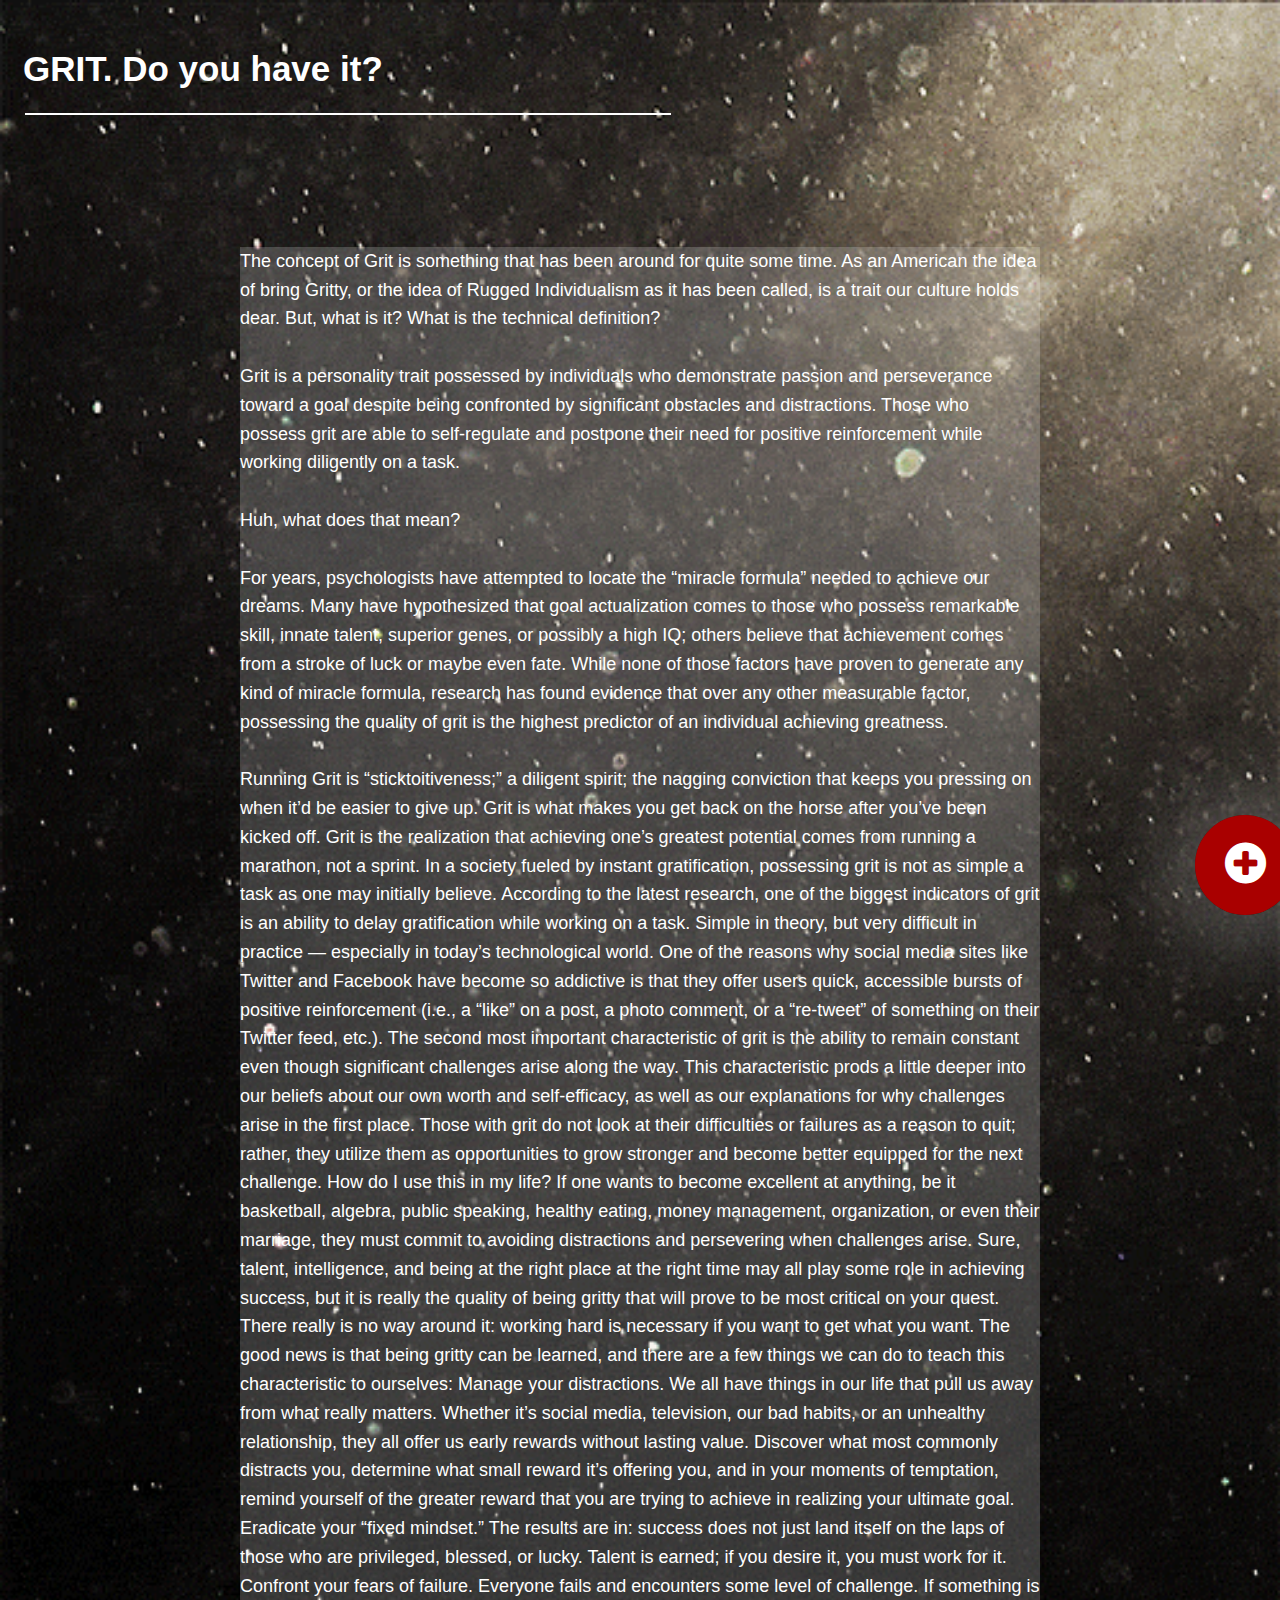
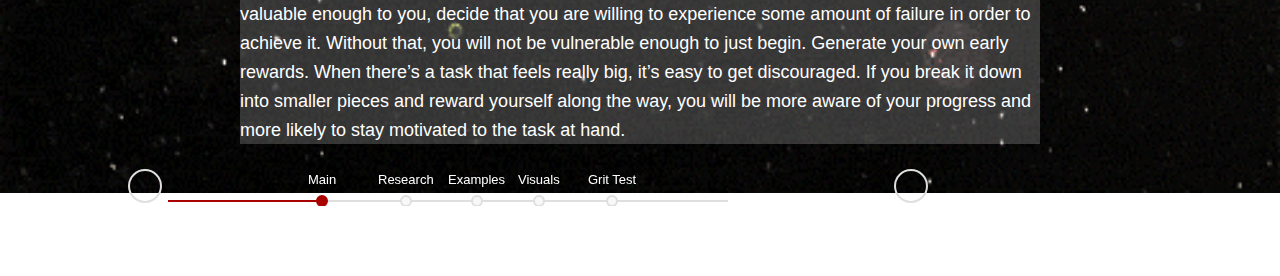
==== Old/index.html @ 6196e35d "major updates" ====
<!doctype html>
<html>

<head>
    <meta charset="utf-8">
    <meta http-equiv="X-UA-Compatible" content="IE=edge,chrome=1">
    <meta name="viewport" content="width=device-width, initial-scale=1">
    <!-- Font Awesome -->
    <link rel="stylesheet" href="https://netdna.bootstrapcdn.com/font-awesome/4.3.0/css/font-awesome.min.css">
    <!-- Bootstrap core CSS -->
    <link rel="stylesheet" href="https://maxcdn.bootstrapcdn.com/bootstrap/4.0.0-alpha.6/css/bootstrap.min.css" integrity="sha384-rwoIResjU2yc3z8GV/NPeZWAv56rSmLldC3R/AZzGRnGxQQKnKkoFVhFQhNUwEyJ" crossorigin="anonymous">
    
    <meta name="author" content="Sal Giani">
    <link rel="icon" href="assets/images/salgianidotcom.png">

    <title>Grit</title>
   
    <!-- My CSS -->
    <link rel="stylesheet" href="assets/css/style.css">
    <!-- Slider styling --> 
	<link rel="stylesheet" href="assets/css/style2.css">
	<!-- Modernizr --> 
    <script src="assets/js/modernizr.js"></script>
    
</head>

<body>
    <!-- Begin page content -->
    <div class="container">
            <div class="page-header">
                <br>
                <h1>GRIT. Do you have it?</h1>
                <hr style="border: .25px solid white" />​
            </div>
            <!-- <p class="lead">Pin a fixed-height footer to the bottom of the viewport in desktop browsers with this custom HTML and CSS.</p>
            <p>Use the sticky footer with a fixed navbar</a> if need be, too.</p> -->
    </div>

    <section class="cd-horizontal-timeline">
            
        
            <div class="events-content">
                <ol>
                    <li class="selected" data-date="16/01/2014">
                        <!-- <h2>Test</h2>
                        <em>January 16th, 2014</em> -->
                        <p>	
                            The concept of Grit is something that has been around for quite some time. As an American the idea of bring Gritty, or the idea of Rugged Individualism as it has been called, is a trait our culture holds dear. But, what is it? What is the technical definition?<br><br>Grit is a personality trait possessed by individuals who demonstrate passion and perseverance toward a goal despite being confronted by significant obstacles and distractions.  Those who possess grit are able to self-regulate and postpone their need for positive reinforcement while working diligently on a task.<br><br>Huh, what does that mean?
                            <br><br>
                            For years, psychologists have attempted to locate the “miracle formula” needed to achieve our dreams.  Many have hypothesized that goal actualization comes to those who possess remarkable skill, innate talent, superior genes, or possibly a high IQ; others believe that achievement comes from a stroke of luck or maybe even fate.  While none of those factors have proven to generate any kind of miracle formula, research has found evidence that over any other measurable factor, possessing the quality of grit is the highest predictor of an individual achieving greatness.
                            <br><br>
                            Running
                            
                            Grit is “sticktoitiveness;” a diligent spirit; the nagging conviction that keeps you pressing on when it’d be easier to give up. Grit is what makes you get back on the horse after you’ve been kicked off.  Grit is the realization that achieving one’s greatest potential comes from running a marathon, not a sprint.
                            
                            In a society fueled by instant gratification, possessing grit is not as simple a task as one may initially believe.  According to the latest research, one of the biggest indicators of grit is an ability to delay gratification while working on a task.  Simple in theory, but very difficult in practice — especially in today’s technological world.  One of the reasons why social media sites like Twitter and Facebook have become so addictive is that they offer users quick, accessible bursts of positive reinforcement (i.e., a “like” on a post, a photo comment, or a “re-tweet” of something on their Twitter feed, etc.).
                            
                            The second most important characteristic of grit is the ability to remain constant even though significant challenges arise along the way.  This characteristic prods a little deeper into our beliefs about our own worth and self-efficacy, as well as our explanations for why challenges arise in the first place.  Those with grit do not look at their difficulties or failures as a reason to quit; rather, they utilize them as opportunities to grow stronger and become better equipped for the next challenge.
                            
                            How do I use this in my life?
                            
                            If one wants to become excellent at anything, be it basketball, algebra, public speaking, healthy eating, money management, organization, or even their marriage, they must commit to avoiding distractions and persevering when challenges arise.  Sure, talent, intelligence, and being at the right place at the right time may all play some role in achieving success, but it is really the quality of being gritty that will prove to be most  critical on your quest.  There really is no way around it: working hard is necessary if you want to get what you want.  The good news is that being gritty can be learned, and there are a few things we can do to teach this characteristic to ourselves:
                            
                            Manage your distractions.  We all have things in our life that pull us away from what really matters. Whether it’s social media, television, our bad habits, or an unhealthy relationship, they all offer us early rewards without lasting value.  Discover what most commonly distracts you, determine what small reward it’s offering you, and in your moments of temptation, remind yourself of the greater reward that you are trying to achieve in realizing your ultimate goal.
                            Eradicate your “fixed mindset.”  The results are in: success does not just land itself on the laps of those who are privileged, blessed, or lucky.  Talent is earned; if you desire it, you must work for it.
                            Confront your fears of failure.  Everyone fails and encounters some level of challenge.  If something is valuable enough to you, decide that you are willing to experience some amount of failure in order to achieve it.  Without that, you will not be vulnerable enough to just begin.
                            Generate your own early rewards.  When there’s a task that feels really big, it’s easy to get discouraged.  If you break it down into smaller pieces and reward yourself along the way, you will be more aware of your progress and more likely to stay motivated to the task at hand.
                        </p>
                    </li>
        
                    <li data-date="01/01/2014">
                        <h2>Event title here</h2>
                        <em>February 28th, 2014</em>
                        <p>	
                            Lorem ipsum dolor sit amet, consectetur adipisicing elit. Illum praesentium officia, fugit recusandae ipsa, quia velit nulla adipisci? Consequuntur aspernatur at, eaque hic repellendus sit dicta consequatur quae, ut harum ipsam molestias maxime non nisi reiciendis eligendi! Doloremque quia pariatur harum ea amet quibusdam quisquam, quae, temporibus dolores porro doloribus.
                        </p>
                    </li>
        
                    <li data-date="01/03/2014">
                        <h2>Event title here</h2>
                        <em>March 20th, 2014</em>
                        <p>	
                            Lorem ipsum dolor sit amet, consectetur adipisicing elit. Illum praesentium officia, fugit recusandae ipsa, quia velit nulla adipisci? Consequuntur aspernatur at, eaque hic repellendus sit dicta consequatur quae, ut harum ipsam molestias maxime non nisi reiciendis eligendi! Doloremque quia pariatur harum ea amet quibusdam quisquam, quae, temporibus dolores porro doloribus.
                        </p>
                    </li>
        
                    <li data-date="01/05/2014">
                        <h2>Event title here</h2>
                        <em>May 20th, 2014</em>
                        <p>	
                            Lorem ipsum dolor sit amet, consectetur adipisicing elit. Illum praesentium officia, fugit recusandae ipsa, quia velit nulla adipisci? Consequuntur aspernatur at, eaque hic repellendus sit dicta consequatur quae, ut harum ipsam molestias maxime non nisi reiciendis eligendi! Doloremque quia pariatur harum ea amet quibusdam quisquam, quae, temporibus dolores porro doloribus.
                        </p>
                    </li>
        
                    <li data-date="01/07/2014">
                        <h2>Event title here</h2>
                        <em>July 9th, 2014</em>
                        <p>	
                            Lorem ipsum dolor sit amet, consectetur adipisicing elit. Illum praesentium officia, fugit recusandae ipsa, quia velit nulla adipisci? Consequuntur aspernatur at, eaque hic repellendus sit dicta consequatur quae, ut harum ipsam molestias maxime non nisi reiciendis eligendi! Doloremque quia pariatur harum ea amet quibusdam quisquam, quae, temporibus dolores porro doloribus.
                        </p>
                    </li>
        
                    <li data-date="01/09/2014">
                        <h2>Event title here</h2>
                        <em>August 30th, 2014</em>
                        <p>	
                            Lorem ipsum dolor sit amet, consectetur adipisicing elit. Illum praesentium officia, fugit recusandae ipsa, quia velit nulla adipisci? Consequuntur aspernatur at, eaque hic repellendus sit dicta consequatur quae, ut harum ipsam molestias maxime non nisi reiciendis eligendi! Doloremque quia pariatur harum ea amet quibusdam quisquam, quae, temporibus dolores porro doloribus.
                        </p>
                    </li>
        
                    <li data-date="01/11/2014">
                        <h2>Event title here</h2>
                        <em>September 15th, 2014</em>
                        <p>	
                            Lorem ipsum dolor sit amet, consectetur adipisicing elit. Illum praesentium officia, fugit recusandae ipsa, quia velit nulla adipisci? Consequuntur aspernatur at, eaque hic repellendus sit dicta consequatur quae, ut harum ipsam molestias maxime non nisi reiciendis eligendi! Doloremque quia pariatur harum ea amet quibusdam quisquam, quae, temporibus dolores porro doloribus.
                        </p>
                    </li>
        
                    <li data-date="01/01/2015">
                        <h2>Event title here</h2>
                        <em>November 1st, 2014</em>
                        <p>	
                            Lorem ipsum dolor sit amet, consectetur adipisicing elit. Illum praesentium officia, fugit recusandae ipsa, quia velit nulla adipisci? Consequuntur aspernatur at, eaque hic repellendus sit dicta consequatur quae, ut harum ipsam molestias maxime non nisi reiciendis eligendi! Doloremque quia pariatur harum ea amet quibusdam quisquam, quae, temporibus dolores porro doloribus.
                        </p>
                    </li>
        
                    <li data-date="01/03/2015">
                        <h2>Event title here</h2>
                        <em>December 10th, 2014</em>
                        <p>	
                            Lorem ipsum dolor sit amet, consectetur adipisicing elit. Illum praesentium officia, fugit recusandae ipsa, quia velit nulla adipisci? Consequuntur aspernatur at, eaque hic repellendus sit dicta consequatur quae, ut harum ipsam molestias maxime non nisi reiciendis eligendi! Doloremque quia pariatur harum ea amet quibusdam quisquam, quae, temporibus dolores porro doloribus.
                        </p>
                    </li>
        
                    <li data-date="01/05/2015">
                        <h2>Event title here</h2>
                        <em>January 19th, 2015</em>
                        <p>	
                            Lorem ipsum dolor sit amet, consectetur adipisicing elit. Illum praesentium officia, fugit recusandae ipsa, quia velit nulla adipisci? Consequuntur aspernatur at, eaque hic repellendus sit dicta consequatur quae, ut harum ipsam molestias maxime non nisi reiciendis eligendi! Doloremque quia pariatur harum ea amet quibusdam quisquam, quae, temporibus dolores porro doloribus.
                        </p>
                    </li>
        
                    <li data-date="01/07/2015">
                        <h2>Event title here</h2>
                        <em>March 3rd, 2015</em>
                        <p>	
                            Lorem ipsum dolor sit amet, consectetur adipisicing elit. Illum praesentium officia, fugit recusandae ipsa, quia velit nulla adipisci? Consequuntur aspernatur at, eaque hic repellendus sit dicta consequatur quae, ut harum ipsam molestias maxime non nisi reiciendis eligendi! Doloremque quia pariatur harum ea amet quibusdam quisquam, quae, temporibus dolores porro doloribus.
                        </p>
                    </li>
                </ol>
            </div> 
        
            <!-- .events-content -->    
                <span class="centerline">
                    <div class="timeline">
                        <div class="events-wrapper">
                            <div class="events">
                                <ol>
                                    <li><a href="#0" data-date="01/01/2014" class="selected">Main</a></li>
                                    <li><a href="#0" data-date="01/03/2014">Research</a></li>
                                    <li><a href="#0" data-date="01/05/2014">Examples</a></li>
                                    <li><a href="#0" data-date="01/07/2014">Visuals</a></li>
                                    <li><a href="#0" data-date="01/09/2014">Grit Test</a></li>
                                    <!-- <li><a href="#0" data-date="01/11/2014">?????</a></li>
                                    <li><a href="#0" data-date="01/01/2015">?????</a></li>
                                    <li><a href="#0" data-date="01/03/2015">?????</a></li>
                                    <li><a href="#0" data-date="01/05/2015">?????</a></li>
                                    <li><a href="#0" data-date="01/10/2014">?????</a></li>
                                    <li><a href="#0" data-date="01/11/2014">?????</a></li>
                                    <li><a href="#0" data-date="01/12/2014">?????</a></li> -->
                                </ol>
        
                                <span class="filling-line" aria-hidden="true"></span>
                            </div> <!--.events-->
                        </div> <!--.events-wrapper-->
                            
                        <ul class="cd-timeline-navigation">
                            <li><a href="#0" class="prev inactive">Prev</a></li>
                            <li><a href="#0" class="next">Next</a></li>
                        </ul> <!--.cd-timeline-navigation-->
                        </div> <!-- .timeline -->
                    </span>  
    </section>
        

    <div class="radial-menu">
            <div class="menu-item1">
            <!-- <i class="fa fa-book fa-2x"></i> -->
            <a href="#0" data-date="01/03/2014">Research</a>
        </div>
        <div class="menu-item2">
            <!-- <i class="fa fa-file fa-2x"></i> -->
            <i>Examples</i>
        </div>
        <div class="menu-item3">
            <!-- <i class="fa fa-video-camera fa-2x"></i> -->
            <i>Visuals</i>
        </div>
        <div class="menu-item4">
            <!-- <i class="fa fa-google fa-2x"></i> -->
            <i>Grit</i>
        </div>
        <div class="mask">
            <i class="fa fa-plus-circle fa-3x"></i>
        </div>
    </div>

    <footer class="footer">
        <div class="container">
            <p class="text-muted"> Research | Examples | Visuals | Grit Test</p>
            <p class="pb">Site © Redpoint Media | Research by Angela Duckworth</pb>
        </div>
    </footer>

    <script src="https://ajax.googleapis.com/ajax/libs/jquery/1.11.2/jquery.min.js"></script>
    <script src="assets/js/app.js"></script>
    <!-- With these next 2 js files commented out the radial menu works fine, with them in it does not work -->
    <!-- <script src="assets/js/jquery-2.1.4.js"></script> -->
    <!-- <script src="assets/js/jquery.mobile.custom.min.js"></script> -->
    <script src="assets/js/main.js"></script> <!-- Resource jQuery -->

</body>

</html>
---- Old/assets/css/style.css ----
/* Ultrawide Background */
html { 
    background: url('bgsite.gif') no-repeat left top fixed; 
    -webkit-background-size: cover;
    -moz-background-size: cover;
    -o-background-size: cover;
    background-size: cover;
  }
hr{
    margin:2px;
}
h1{
    font-size: 35px
}
/* Radial Menu CSS */
 /* right: -15px;
    bottom: -15px; */
    .radial-menu {
        /* top: 15px;
        left: 15px; */
        bottom: -15px;
        right: -15px;
        position: fixed;
        display: block;
        width: 100px;
        height: 100px;
        background-color: transparent;
        border-radius: 50%;
        z-index: 20;
        -webkit-box-shadow: 3px 3px 100px 10px rgba(255, 255, 255, 0.4);
        -moz-box-shadow: 3px 3px 100px 10px rgba(255, 255, 255, 0.4);
        box-shadow: 3px 3px 100px 10px rgba(255, 255, 255, 0.4);
    }
/* Style and animate the menu items with CSS & CSS3 transitions */
.menu-item1 {
    width: 60%;
    height: 60%;
    background-color: rgb(169, 0, 0);
    border-radius: 50%;
    position: absolute;
    color: white;
    display: flex;
    justify-content: center;
    align-items: center;
    text-align: center;
    font-size: 12px;
    line-height: 70px;
    top: 25%;
    left: 25%;
    z-index: 19;
    -webkit-box-shadow: 1px 1px 10px 1px rgba(0, 0, 0, 0.75);
    -moz-box-shadow: 1px 1px 10px 1px rgba(0, 0, 0, 0.75);
    box-shadow: 1px 1px 10px 1px rgba(0, 0, 0, 0.75);
    transition: all 500ms cubic-bezier(0.680, -0.550, 0.265, 1.550);
    position: absolute;
}

.menu-item2 {
    width: 60%;
    height: 60%;
    background-color: rgb(169, 0, 0);
    border-radius: 50%;
    position: absolute;
    color: white;
    display: flex;
    justify-content: center;
    align-items: center;
    text-align: center;
    font-size: 12px;
    line-height: 70px;
    top: 25%;
    left: 25%;
    z-index: 19;
    -webkit-box-shadow: 1px 1px 10px 1px rgba(0, 0, 0, 0.75);
    -moz-box-shadow: 1px 1px 10px 1px rgba(0, 0, 0, 0.75);
    box-shadow: 1px 1px 10px 1px rgba(0, 0, 0, 0.75);
    transition: all 500ms cubic-bezier(0.680, -0.550, 0.265, 1.550) .2s;
}

.menu-item3 {
    width: 60%;
    height: 60%;
    background-color: rgb(169, 0, 0);
    border-radius: 50%;
    position: absolute;
    color: white;
    display: flex;
    justify-content: center;
    align-items: center;
    text-align: center;
    font-size: 12px;
    line-height: 70px;
    top: 25%;
    left: 25%;
    -webkit-box-shadow: 1px 1px 10px 1px rgba(0, 0, 0, 0.75);
    -moz-box-shadow: 1px 1px 10px 1px rgba(0, 0, 0, 0.75);
    box-shadow: 1px 1px 10px 1px rgba(0, 0, 0, 0.75);
    transition: all 500ms cubic-bezier(0.680, -0.550, 0.265, 1.550) .4s;
}

.menu-item4 {
    width: 60%;
    height: 60%;
    background-color: rgb(169, 0, 0);
    border-radius: 50%;
    position: absolute;
    color: white;
    display: flex;
    justify-content: center;
    align-items: center;
    text-align: center;
    font-size: 12px;
    line-height: 70px;
    top: 25%;
    left: 25%;
    -webkit-box-shadow: 1px 1px 10px 1px rgba(0, 0, 0, 0.75);
    -moz-box-shadow: 1px 1px 10px 1px rgba(0, 0, 0, 0.75);
    box-shadow: 2px 2px 10px 2px rgba(0, 0, 0, 0.75);
    transition: all 500ms cubic-bezier(0.680, -0.550, 0.265, 1.550) .6s;
}
/* Style the menu toggle button */
.mask {
    /* top: 15px;
    left: 15px; */
    bottom: -15px;
    right: -15px;
    width: 100px;
    height: 100px;
    background: rgb(169, 0, 0);
    border-radius: 50%;
    position: absolute;
    z-index: 21;
    color: white;
    text-align: center;
    line-height: 120px;
    cursor: pointer;
    position: fixed;
}

/* Sticky footer styles
-------------------------------------------------- */
html {
    position: relative;
    min-height: 100%;
  }
body {
    /* Margin bottom by footer height */
    margin-bottom: 80px;
    background-color: rgba(0, 0, 0, 0);
    color: white;
  }
.footer {
    position: absolute;
    bottom: -20px;
    width: 100%;
    /* Set the fixed height of the footer here */
    height: 70px;
    background-color: rgba(255, 255, 255, 0.749);
  }
.centerline{
     align-content: middle;
 }
  
  /* Custom page CSS
  -------------------------------------------------- */
  
  .container {
    background: transparent;
    width: auto;
    max-width: 680px;
    padding: 0 15px;
  }
  .container .text-muted {
    margin: 10px 0;
    background: transparent;
  }
  .pb{
    margin-top:20px;
    background: transparent;
    font-size: 11px;
  }
---- Old/assets/css/style2.css ----
/* -------------------------------- 

Primary style

-------------------------------- */
*, *::after, *::before {
  box-sizing: border-box;
}

html {
  font-size: 62.5%;
}

body {
  font-size: 1.6rem;
  font-family: "Fira Sans", sans-serif;
  color: white;
  background-color: transparent;
}
p{
  background:rgba(255, 255, 255, 0.201);
  color:white;
}
a {
  color: white;
  text-decoration: none;
}
/* Hides the numbers and dots of the Lists */
dl, ol, ul{
  color:transparent;
  padding:0;
}
/* -------------------------------- 

Main Components 

-------------------------------- */
.timeline{
  position: absolute;
  bottom: 0px;
  padding-top:45px;
}
.centerline{
  margin-top:10px;
}
.cd-horizontal-timeline {
  opacity: 0;
  margin: 2em auto;
  -webkit-transition: opacity 0.2s;
  -moz-transition: opacity 0.2s;
  transition: opacity 0.2s;
}
.cd-horizontal-timeline::before {
  /* never visible - this is used in jQuery to check the current MQ */
  content: 'mobile';
  display: none;
}
.cd-horizontal-timeline.loaded {
  /* show the timeline after events position has been set (using JavaScript) */
  opacity: 1;
}
.cd-horizontal-timeline .timeline {
  position: absolute;
  bottom:50px;
  left:10%;
  height: 100px;
  width: 75%;
  max-width: 800px;
  margin: 0 auto;
}
.cd-horizontal-timeline .events-wrapper {
  position: relative;
  height: 100%;
  margin: 0 40px;
  overflow: hidden;
}
/* .cd-horizontal-timeline .events-wrapper::after, .cd-horizontal-timeline .events-wrapper::before { */
  /* these are used to create a shadow effect at the sides of the timeline */
  /* content: '';
  position: absolute;
  z-index: 2;
  top: 44px;
  height: 30%;
  width: 20px;
} */
/* .cd-horizontal-timeline .events-wrapper::before {
  left: 0;
  background-image: -webkit-linear-gradient( left , black, rgba(248, 248, 248, 0));
  background-image: linear-gradient(to right, black, rgba(248, 248, 248, 0));
}
.cd-horizontal-timeline .events-wrapper::after {
  right: 0;
  background-image: -webkit-linear-gradient( right , black, rgba(248, 248, 248, 0));
  background-image: linear-gradient(to left, black, rgba(248, 248, 248, 0));
} */
.cd-horizontal-timeline .events {
  /* this is the line/timeline */
  position: absolute;
  z-index: 1;
  left: 0;
  top: 49px;
  height: 2px;
  /* width will be set using JavaScript */
  background: #dfdfdf;
  -webkit-transition: -webkit-transform 0.4s;
  -moz-transition: -moz-transform 0.4s;
  transition: transform 0.4s;
}
.cd-horizontal-timeline .filling-line {
  /* this is used to create the line filling the timeline */
  position: absolute;
  z-index: 1;
  left: 0;
  top: 0;
  height: 100%;
  width: 100%;
  background-color: rgb(169, 0, 0);;
  -webkit-transform: scaleX(0);
  -moz-transform: scaleX(0);
  -ms-transform: scaleX(0);
  -o-transform: scaleX(0);
  transform: scaleX(0);
  -webkit-transform-origin: left center;
  -moz-transform-origin: left center;
  -ms-transform-origin: left center;
  -o-transform-origin: left center;
  transform-origin: left center;
  -webkit-transition: -webkit-transform 0.3s;
  -moz-transition: -moz-transform 0.3s;
  transition: transform 0.3s;
}
.cd-horizontal-timeline .events a {
  position: absolute;
  bottom: 0;
  z-index: 2;
  text-align: center;
  font-size: 1.3rem;
  padding-bottom: 15px;
  color: white;
  /* fix bug on Safari - text flickering while timeline translates */
  -webkit-transform: translateZ(0);
  -moz-transform: translateZ(0);
  -ms-transform: translateZ(0);
  -o-transform: translateZ(0);
  transform: translateZ(0);
}
.cd-horizontal-timeline .events a::after {
  /* this is used to create the event spot */
  content: '';
  position: absolute;
  left: 50%;
  right: auto;
  -webkit-transform: translateX(-50%);
  -moz-transform: translateX(-50%);
  -ms-transform: translateX(-50%);
  -o-transform: translateX(-50%);
  transform: translateX(-50%);
  bottom: -5px;
  height: 12px;
  width: 12px;
  border-radius: 50%;
  border: 2px solid #dfdfdf;
  background-color: #f8f8f8;
  -webkit-transition: background-color 0.3s, border-color 0.3s;
  -moz-transition: background-color 0.3s, border-color 0.3s;
  transition: background-color 0.3s, border-color 0.3s;
}
.no-touch .cd-horizontal-timeline .events a:hover::after {
  background-color: rgb(169, 0, 0);;
  border-color: rgb(169, 0, 0);;
}
.cd-horizontal-timeline .events a.selected {
  pointer-events: none;
}
.cd-horizontal-timeline .events a.selected::after {
  background-color: rgb(169, 0, 0);;
  border-color: rgb(169, 0, 0);;
}
.cd-horizontal-timeline .events a.older-event::after {
  border-color: rgb(169, 0, 0);;
}
@media only screen and (min-width: 1100px) {
  .cd-horizontal-timeline {
    margin: 6em auto;
  }
  .cd-horizontal-timeline::before {
    /* never visible - this is used in jQuery to check the current MQ */
    content: 'desktop';
  }
}

.cd-timeline-navigation a {
  /* these are the left/right arrows to navigate the timeline */
  padding-top:30px;
  position: absolute;
  z-index: 1;
  top: 50%;
  bottom: auto;
  -webkit-transform: translateY(-50%);
  -moz-transform: translateY(-50%);
  -ms-transform: translateY(-50%);
  -o-transform: translateY(-50%);
  transform: translateY(-50%);
  height: 34px;
  width: 34px;
  border-radius: 50%;
  border: 2px solid #dfdfdf;
  /* replace text with an icon */
  overflow: hidden;
  color: transparent;
  text-indent: 100%;
  white-space: nowrap;
  -webkit-transition: border-color 0.3s;
  -moz-transition: border-color 0.3s;
  transition: border-color 0.3s;
}
.cd-timeline-navigation a::after {
  /* arrow icon */
  content: '';
  position: absolute;
  height: 10px;
  width: 10px;
  left: 50%;
  top: 50%;
  bottom: auto;
  right: auto;
  -webkit-transform: translateX(-50%) translateY(-50%);
  -moz-transform: translateX(-50%) translateY(-50%);
  -ms-transform: translateX(-50%) translateY(-50%);
  -o-transform: translateX(-50%) translateY(-50%);
  transform: translateX(-50%) translateY(-50%);
  /* background: url(../img/cd-arrow.svg) no-repeat 0 0; */
}
.cd-timeline-navigation a.prev {
  margin-top:30px;
  left: 0;
  -webkit-transform: translateY(-50%) rotate(180deg);
  -moz-transform: translateY(-50%) rotate(180deg);
  -ms-transform: translateY(-50%) rotate(180deg);
  -o-transform: translateY(-50%) rotate(180deg);
  transform: translateY(-50%) rotate(180deg);
}
.cd-timeline-navigation a.next {
  margin-top:30px;
  right: 0;
}
.no-touch .cd-timeline-navigation a:hover {
  border-color: rgb(169, 0, 0);;
}
.cd-timeline-navigation a.inactive {
  cursor: not-allowed;
}
.cd-timeline-navigation a.inactive::after {
  background-position: 0 -16px;
}
.no-touch .cd-timeline-navigation a.inactive:hover {
  border-color: #dfdfdf;
}

.cd-horizontal-timeline .events-content {
  position: relative;
  width: 100%;
  margin: 2em 0;
  overflow: hidden;
  -webkit-transition: height 0.4s;
  -moz-transition: height 0.4s;
  transition: height 0.4s;
}
.cd-horizontal-timeline .events-content li {
  position: absolute;
  z-index: 1;
  width: 100%;
  left: 0;
  top: 0;
  -webkit-transform: translateX(-100%);
  -moz-transform: translateX(-100%);
  -ms-transform: translateX(-100%);
  -o-transform: translateX(-100%);
  transform: translateX(-100%);
  padding: 0 5%;
  opacity: 0;
  -webkit-animation-duration: 0.4s;
  -moz-animation-duration: 0.4s;
  animation-duration: 0.4s;
  -webkit-animation-timing-function: ease-in-out;
  -moz-animation-timing-function: ease-in-out;
  animation-timing-function: ease-in-out;
}
.cd-horizontal-timeline .events-content li.selected {
  /* visible event content */
  position: relative;
  z-index: 2;
  opacity: 1;
  -webkit-transform: translateX(0);
  -moz-transform: translateX(0);
  -ms-transform: translateX(0);
  -o-transform: translateX(0);
  transform: translateX(0);
}
.cd-horizontal-timeline .events-content li.enter-right, .cd-horizontal-timeline .events-content li.leave-right {
  -webkit-animation-name: cd-enter-right;
  -moz-animation-name: cd-enter-right;
  animation-name: cd-enter-right;
}
.cd-horizontal-timeline .events-content li.enter-left, .cd-horizontal-timeline .events-content li.leave-left {
  -webkit-animation-name: cd-enter-left;
  -moz-animation-name: cd-enter-left;
  animation-name: cd-enter-left;
}
.cd-horizontal-timeline .events-content li.leave-right, .cd-horizontal-timeline .events-content li.leave-left {
  -webkit-animation-direction: reverse;
  -moz-animation-direction: reverse;
  animation-direction: reverse;
}
.cd-horizontal-timeline .events-content li > * {
  max-width: 800px;
  margin: 0 auto;
}
.cd-horizontal-timeline .events-content h2 {
  font-weight: bold;
  font-size: 2.6rem;
  font-family: "Playfair Display", serif;
  font-weight: 700;
  line-height: 1.2;
}
.cd-horizontal-timeline .events-content em {
  display: block;
  font-style: italic;
  margin: 10px auto;
}
.cd-horizontal-timeline .events-content em::before {
  content: '- ';
}
.cd-horizontal-timeline .events-content p {
  font-size: 1.4rem;
  /* color: #959595; */
}
.cd-horizontal-timeline .events-content em, .cd-horizontal-timeline .events-content p {
  line-height: 1.6;
}
@media only screen and (min-width: 768px) {
  .cd-horizontal-timeline .events-content h2 {
    font-size: 7rem;
  }
  .cd-horizontal-timeline .events-content em {
    font-size: 2rem;
  }
  .cd-horizontal-timeline .events-content p {
    font-size: 1.8rem;
  }
}

@-webkit-keyframes cd-enter-right {
  0% {
    opacity: 0;
    -webkit-transform: translateX(100%);
  }
  100% {
    opacity: 1;
    -webkit-transform: translateX(0%);
  }
}
@-moz-keyframes cd-enter-right {
  0% {
    opacity: 0;
    -moz-transform: translateX(100%);
  }
  100% {
    opacity: 1;
    -moz-transform: translateX(0%);
  }
}
@keyframes cd-enter-right {
  0% {
    opacity: 0;
    -webkit-transform: translateX(100%);
    -moz-transform: translateX(100%);
    -ms-transform: translateX(100%);
    -o-transform: translateX(100%);
    transform: translateX(100%);
  }
  100% {
    opacity: 1;
    -webkit-transform: translateX(0%);
    -moz-transform: translateX(0%);
    -ms-transform: translateX(0%);
    -o-transform: translateX(0%);
    transform: translateX(0%);
  }
}
@-webkit-keyframes cd-enter-left {
  0% {
    opacity: 0;
    -webkit-transform: translateX(-100%);
  }
  100% {
    opacity: 1;
    -webkit-transform: translateX(0%);
  }
}
@-moz-keyframes cd-enter-left {
  0% {
    opacity: 0;
    -moz-transform: translateX(-100%);
  }
  100% {
    opacity: 1;
    -moz-transform: translateX(0%);
  }
}
@keyframes cd-enter-left {
  0% {
    opacity: 0;
    -webkit-transform: translateX(-100%);
    -moz-transform: translateX(-100%);
    -ms-transform: translateX(-100%);
    -o-transform: translateX(-100%);
    transform: translateX(-100%);
  }
  100% {
    opacity: 1;
    -webkit-transform: translateX(0%);
    -moz-transform: translateX(0%);
    -ms-transform: translateX(0%);
    -o-transform: translateX(0%);
    transform: translateX(0%);
  }
}
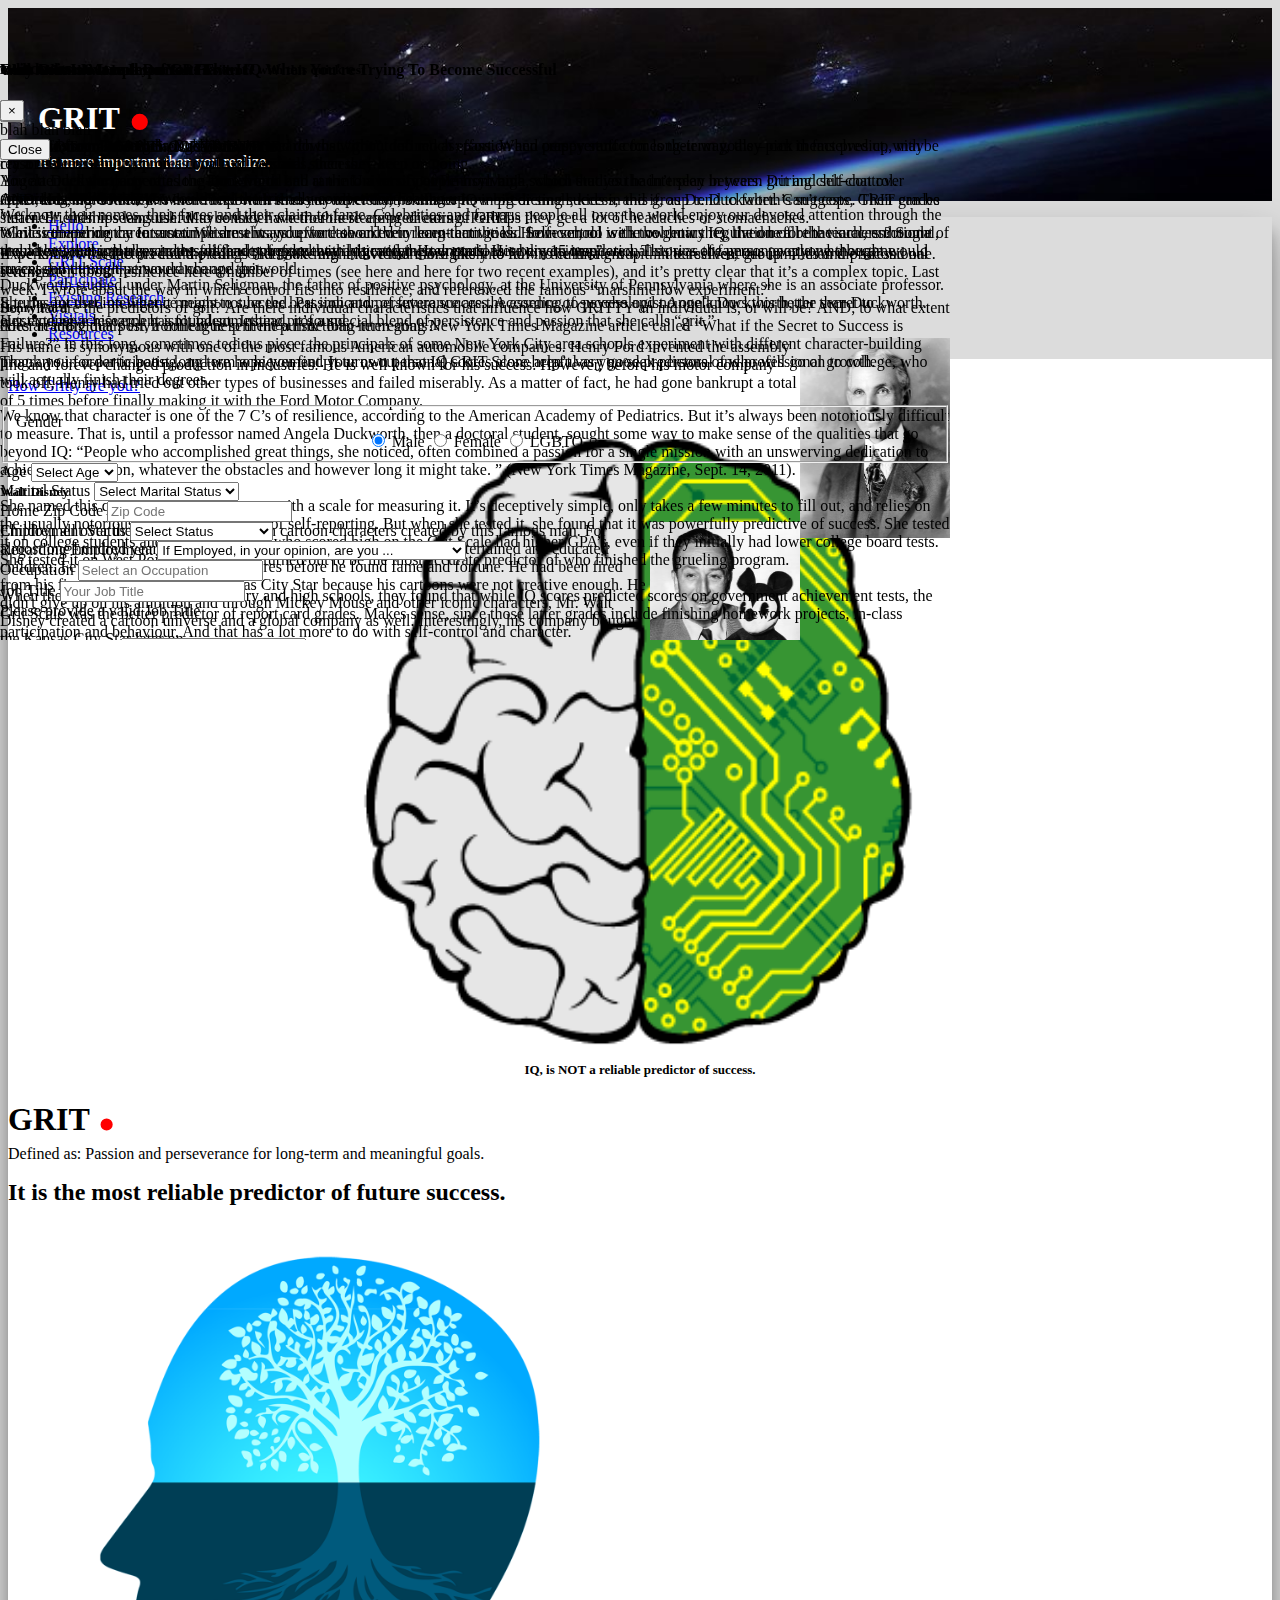
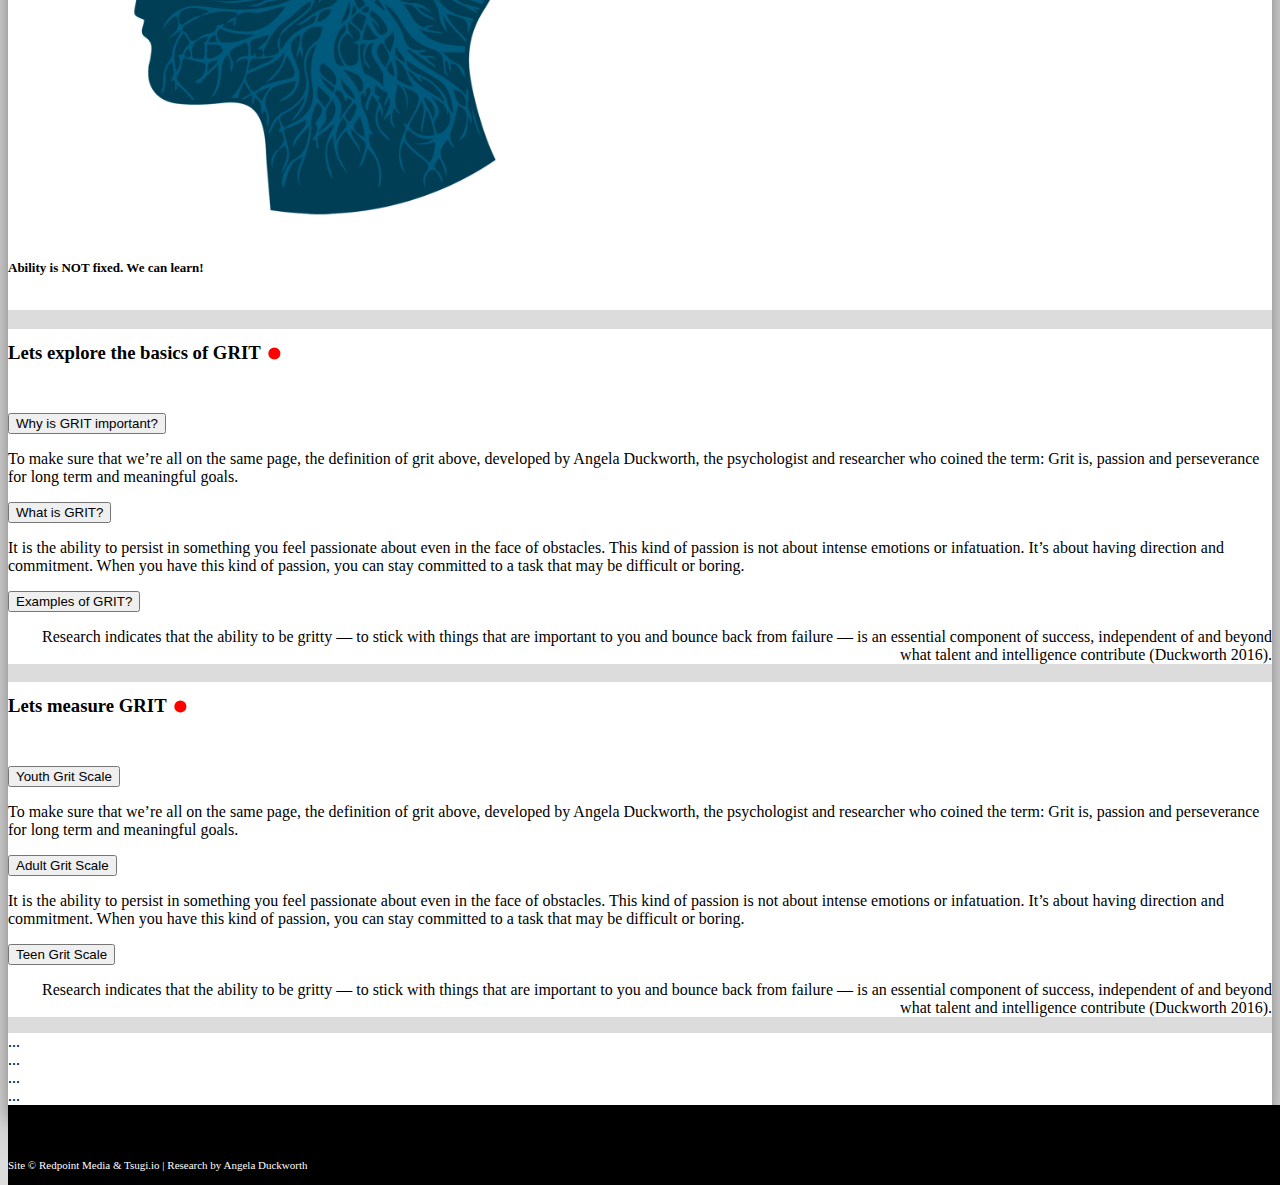
==== commit e723be1d: "project related updates" ====
--- a/Old/index.html
+++ b/Old/index.html
@@ -1,224 +1,1956 @@
 <!doctype html>
-<html>
+<html lang="en">
 
 <head>
+    <title>GRIT.</title>
+    <!-- Required meta tags -->
     <meta charset="utf-8">
-    <meta http-equiv="X-UA-Compatible" content="IE=edge,chrome=1">
-    <meta name="viewport" content="width=device-width, initial-scale=1">
-    <!-- Font Awesome -->
-    <link rel="stylesheet" href="https://netdna.bootstrapcdn.com/font-awesome/4.3.0/css/font-awesome.min.css">
-    <!-- Bootstrap core CSS -->
-    <link rel="stylesheet" href="https://maxcdn.bootstrapcdn.com/bootstrap/4.0.0-alpha.6/css/bootstrap.min.css" integrity="sha384-rwoIResjU2yc3z8GV/NPeZWAv56rSmLldC3R/AZzGRnGxQQKnKkoFVhFQhNUwEyJ" crossorigin="anonymous">
-    
-    <meta name="author" content="Sal Giani">
-    <link rel="icon" href="assets/images/salgianidotcom.png">
-
-    <title>Grit</title>
-   
-    <!-- My CSS -->
+    <meta name="viewport" content="width=device-width, initial-scale=1, shrink-to-fit=no">
+
+    <!-- Bootstrap CSS -->
+    <link rel="stylesheet" href="https://maxcdn.bootstrapcdn.com/bootstrap/4.0.0-beta.2/css/bootstrap.min.css" integrity="sha384-PsH8R72JQ3SOdhVi3uxftmaW6Vc51MKb0q5P2rRUpPvrszuE4W1povHYgTpBfshb"
+        crossorigin="anonymous">
     <link rel="stylesheet" href="assets/css/style.css">
-    <!-- Slider styling --> 
-	<link rel="stylesheet" href="assets/css/style2.css">
-	<!-- Modernizr --> 
-    <script src="assets/js/modernizr.js"></script>
-    
+
 </head>
 
 <body>
-    <!-- Begin page content -->
-    <div class="container">
-            <div class="page-header">
-                <br>
-                <h1>GRIT. Do you have it?</h1>
-                <hr style="border: .25px solid white" />​
-            </div>
-            <!-- <p class="lead">Pin a fixed-height footer to the bottom of the viewport in desktop browsers with this custom HTML and CSS.</p>
-            <p>Use the sticky footer with a fixed navbar</a> if need be, too.</p> -->
-    </div>
-
-    <section class="cd-horizontal-timeline">
-            
-        
-            <div class="events-content">
-                <ol>
-                    <li class="selected" data-date="16/01/2014">
-                        <!-- <h2>Test</h2>
-                        <em>January 16th, 2014</em> -->
-                        <p>	
-                            The concept of Grit is something that has been around for quite some time. As an American the idea of bring Gritty, or the idea of Rugged Individualism as it has been called, is a trait our culture holds dear. But, what is it? What is the technical definition?<br><br>Grit is a personality trait possessed by individuals who demonstrate passion and perseverance toward a goal despite being confronted by significant obstacles and distractions.  Those who possess grit are able to self-regulate and postpone their need for positive reinforcement while working diligently on a task.<br><br>Huh, what does that mean?
-                            <br><br>
-                            For years, psychologists have attempted to locate the “miracle formula” needed to achieve our dreams.  Many have hypothesized that goal actualization comes to those who possess remarkable skill, innate talent, superior genes, or possibly a high IQ; others believe that achievement comes from a stroke of luck or maybe even fate.  While none of those factors have proven to generate any kind of miracle formula, research has found evidence that over any other measurable factor, possessing the quality of grit is the highest predictor of an individual achieving greatness.
-                            <br><br>
-                            Running
-                            
-                            Grit is “sticktoitiveness;” a diligent spirit; the nagging conviction that keeps you pressing on when it’d be easier to give up. Grit is what makes you get back on the horse after you’ve been kicked off.  Grit is the realization that achieving one’s greatest potential comes from running a marathon, not a sprint.
-                            
-                            In a society fueled by instant gratification, possessing grit is not as simple a task as one may initially believe.  According to the latest research, one of the biggest indicators of grit is an ability to delay gratification while working on a task.  Simple in theory, but very difficult in practice — especially in today’s technological world.  One of the reasons why social media sites like Twitter and Facebook have become so addictive is that they offer users quick, accessible bursts of positive reinforcement (i.e., a “like” on a post, a photo comment, or a “re-tweet” of something on their Twitter feed, etc.).
-                            
-                            The second most important characteristic of grit is the ability to remain constant even though significant challenges arise along the way.  This characteristic prods a little deeper into our beliefs about our own worth and self-efficacy, as well as our explanations for why challenges arise in the first place.  Those with grit do not look at their difficulties or failures as a reason to quit; rather, they utilize them as opportunities to grow stronger and become better equipped for the next challenge.
-                            
-                            How do I use this in my life?
-                            
-                            If one wants to become excellent at anything, be it basketball, algebra, public speaking, healthy eating, money management, organization, or even their marriage, they must commit to avoiding distractions and persevering when challenges arise.  Sure, talent, intelligence, and being at the right place at the right time may all play some role in achieving success, but it is really the quality of being gritty that will prove to be most  critical on your quest.  There really is no way around it: working hard is necessary if you want to get what you want.  The good news is that being gritty can be learned, and there are a few things we can do to teach this characteristic to ourselves:
-                            
-                            Manage your distractions.  We all have things in our life that pull us away from what really matters. Whether it’s social media, television, our bad habits, or an unhealthy relationship, they all offer us early rewards without lasting value.  Discover what most commonly distracts you, determine what small reward it’s offering you, and in your moments of temptation, remind yourself of the greater reward that you are trying to achieve in realizing your ultimate goal.
-                            Eradicate your “fixed mindset.”  The results are in: success does not just land itself on the laps of those who are privileged, blessed, or lucky.  Talent is earned; if you desire it, you must work for it.
-                            Confront your fears of failure.  Everyone fails and encounters some level of challenge.  If something is valuable enough to you, decide that you are willing to experience some amount of failure in order to achieve it.  Without that, you will not be vulnerable enough to just begin.
-                            Generate your own early rewards.  When there’s a task that feels really big, it’s easy to get discouraged.  If you break it down into smaller pieces and reward yourself along the way, you will be more aware of your progress and more likely to stay motivated to the task at hand.
-                        </p>
-                    </li>
-        
-                    <li data-date="01/01/2014">
-                        <h2>Event title here</h2>
-                        <em>February 28th, 2014</em>
-                        <p>	
-                            Lorem ipsum dolor sit amet, consectetur adipisicing elit. Illum praesentium officia, fugit recusandae ipsa, quia velit nulla adipisci? Consequuntur aspernatur at, eaque hic repellendus sit dicta consequatur quae, ut harum ipsam molestias maxime non nisi reiciendis eligendi! Doloremque quia pariatur harum ea amet quibusdam quisquam, quae, temporibus dolores porro doloribus.
-                        </p>
-                    </li>
-        
-                    <li data-date="01/03/2014">
-                        <h2>Event title here</h2>
-                        <em>March 20th, 2014</em>
-                        <p>	
-                            Lorem ipsum dolor sit amet, consectetur adipisicing elit. Illum praesentium officia, fugit recusandae ipsa, quia velit nulla adipisci? Consequuntur aspernatur at, eaque hic repellendus sit dicta consequatur quae, ut harum ipsam molestias maxime non nisi reiciendis eligendi! Doloremque quia pariatur harum ea amet quibusdam quisquam, quae, temporibus dolores porro doloribus.
-                        </p>
-                    </li>
-        
-                    <li data-date="01/05/2014">
-                        <h2>Event title here</h2>
-                        <em>May 20th, 2014</em>
-                        <p>	
-                            Lorem ipsum dolor sit amet, consectetur adipisicing elit. Illum praesentium officia, fugit recusandae ipsa, quia velit nulla adipisci? Consequuntur aspernatur at, eaque hic repellendus sit dicta consequatur quae, ut harum ipsam molestias maxime non nisi reiciendis eligendi! Doloremque quia pariatur harum ea amet quibusdam quisquam, quae, temporibus dolores porro doloribus.
-                        </p>
-                    </li>
-        
-                    <li data-date="01/07/2014">
-                        <h2>Event title here</h2>
-                        <em>July 9th, 2014</em>
-                        <p>	
-                            Lorem ipsum dolor sit amet, consectetur adipisicing elit. Illum praesentium officia, fugit recusandae ipsa, quia velit nulla adipisci? Consequuntur aspernatur at, eaque hic repellendus sit dicta consequatur quae, ut harum ipsam molestias maxime non nisi reiciendis eligendi! Doloremque quia pariatur harum ea amet quibusdam quisquam, quae, temporibus dolores porro doloribus.
-                        </p>
-                    </li>
-        
-                    <li data-date="01/09/2014">
-                        <h2>Event title here</h2>
-                        <em>August 30th, 2014</em>
-                        <p>	
-                            Lorem ipsum dolor sit amet, consectetur adipisicing elit. Illum praesentium officia, fugit recusandae ipsa, quia velit nulla adipisci? Consequuntur aspernatur at, eaque hic repellendus sit dicta consequatur quae, ut harum ipsam molestias maxime non nisi reiciendis eligendi! Doloremque quia pariatur harum ea amet quibusdam quisquam, quae, temporibus dolores porro doloribus.
-                        </p>
-                    </li>
-        
-                    <li data-date="01/11/2014">
-                        <h2>Event title here</h2>
-                        <em>September 15th, 2014</em>
-                        <p>	
-                            Lorem ipsum dolor sit amet, consectetur adipisicing elit. Illum praesentium officia, fugit recusandae ipsa, quia velit nulla adipisci? Consequuntur aspernatur at, eaque hic repellendus sit dicta consequatur quae, ut harum ipsam molestias maxime non nisi reiciendis eligendi! Doloremque quia pariatur harum ea amet quibusdam quisquam, quae, temporibus dolores porro doloribus.
-                        </p>
-                    </li>
-        
-                    <li data-date="01/01/2015">
-                        <h2>Event title here</h2>
-                        <em>November 1st, 2014</em>
-                        <p>	
-                            Lorem ipsum dolor sit amet, consectetur adipisicing elit. Illum praesentium officia, fugit recusandae ipsa, quia velit nulla adipisci? Consequuntur aspernatur at, eaque hic repellendus sit dicta consequatur quae, ut harum ipsam molestias maxime non nisi reiciendis eligendi! Doloremque quia pariatur harum ea amet quibusdam quisquam, quae, temporibus dolores porro doloribus.
-                        </p>
-                    </li>
-        
-                    <li data-date="01/03/2015">
-                        <h2>Event title here</h2>
-                        <em>December 10th, 2014</em>
-                        <p>	
-                            Lorem ipsum dolor sit amet, consectetur adipisicing elit. Illum praesentium officia, fugit recusandae ipsa, quia velit nulla adipisci? Consequuntur aspernatur at, eaque hic repellendus sit dicta consequatur quae, ut harum ipsam molestias maxime non nisi reiciendis eligendi! Doloremque quia pariatur harum ea amet quibusdam quisquam, quae, temporibus dolores porro doloribus.
-                        </p>
-                    </li>
-        
-                    <li data-date="01/05/2015">
-                        <h2>Event title here</h2>
-                        <em>January 19th, 2015</em>
-                        <p>	
-                            Lorem ipsum dolor sit amet, consectetur adipisicing elit. Illum praesentium officia, fugit recusandae ipsa, quia velit nulla adipisci? Consequuntur aspernatur at, eaque hic repellendus sit dicta consequatur quae, ut harum ipsam molestias maxime non nisi reiciendis eligendi! Doloremque quia pariatur harum ea amet quibusdam quisquam, quae, temporibus dolores porro doloribus.
-                        </p>
-                    </li>
-        
-                    <li data-date="01/07/2015">
-                        <h2>Event title here</h2>
-                        <em>March 3rd, 2015</em>
-                        <p>	
-                            Lorem ipsum dolor sit amet, consectetur adipisicing elit. Illum praesentium officia, fugit recusandae ipsa, quia velit nulla adipisci? Consequuntur aspernatur at, eaque hic repellendus sit dicta consequatur quae, ut harum ipsam molestias maxime non nisi reiciendis eligendi! Doloremque quia pariatur harum ea amet quibusdam quisquam, quae, temporibus dolores porro doloribus.
-                        </p>
-                    </li>
-                </ol>
-            </div> 
-        
-            <!-- .events-content -->    
-                <span class="centerline">
-                    <div class="timeline">
-                        <div class="events-wrapper">
-                            <div class="events">
-                                <ol>
-                                    <li><a href="#0" data-date="01/01/2014" class="selected">Main</a></li>
-                                    <li><a href="#0" data-date="01/03/2014">Research</a></li>
-                                    <li><a href="#0" data-date="01/05/2014">Examples</a></li>
-                                    <li><a href="#0" data-date="01/07/2014">Visuals</a></li>
-                                    <li><a href="#0" data-date="01/09/2014">Grit Test</a></li>
-                                    <!-- <li><a href="#0" data-date="01/11/2014">?????</a></li>
-                                    <li><a href="#0" data-date="01/01/2015">?????</a></li>
-                                    <li><a href="#0" data-date="01/03/2015">?????</a></li>
-                                    <li><a href="#0" data-date="01/05/2015">?????</a></li>
-                                    <li><a href="#0" data-date="01/10/2014">?????</a></li>
-                                    <li><a href="#0" data-date="01/11/2014">?????</a></li>
-                                    <li><a href="#0" data-date="01/12/2014">?????</a></li> -->
-                                </ol>
-        
-                                <span class="filling-line" aria-hidden="true"></span>
-                            </div> <!--.events-->
-                        </div> <!--.events-wrapper-->
-                            
-                        <ul class="cd-timeline-navigation">
-                            <li><a href="#0" class="prev inactive">Prev</a></li>
-                            <li><a href="#0" class="next">Next</a></li>
-                        </ul> <!--.cd-timeline-navigation-->
-                        </div> <!-- .timeline -->
-                    </span>  
-    </section>
-        
-
-    <div class="radial-menu">
-            <div class="menu-item1">
-            <!-- <i class="fa fa-book fa-2x"></i> -->
-            <a href="#0" data-date="01/03/2014">Research</a>
-        </div>
-        <div class="menu-item2">
-            <!-- <i class="fa fa-file fa-2x"></i> -->
-            <i>Examples</i>
-        </div>
-        <div class="menu-item3">
-            <!-- <i class="fa fa-video-camera fa-2x"></i> -->
-            <i>Visuals</i>
-        </div>
-        <div class="menu-item4">
-            <!-- <i class="fa fa-google fa-2x"></i> -->
-            <i>Grit</i>
-        </div>
-        <div class="mask">
-            <i class="fa fa-plus-circle fa-3x"></i>
+
+    <div class="jumbotron jumbotron-fluid header-pic">
+        <div class="container">
+            <h1 class="display-3 text-inverse">GRIT
+                <span class="dot">.</span>
+            </h1>
+            <p class="lead text-inverse">It's more important than you realize.</p>
         </div>
     </div>
+
+    <div class="container">
+        <div class="card text-center shadow">
+            <div class="card-header">
+                <!-- Nav tabs -->
+                <ul class="nav nav-tabs" role="tablist">
+                    <li class="nav-item">
+                        <a class="nav-link active" data-toggle="tab" href="#hello" role="tab">Hello</a>
+                    </li>
+
+                    <li class="nav-item">
+                        <a class="nav-link" data-toggle="tab" href="#explore" role="tab">Explore</a>
+                    </li>
+
+                    <!-- <li class="nav-item">
+                                <a class="nav-link" data-toggle="tab" href="#what" role="tab">What</a>
+                        </li>
+
+                        <li class="nav-item">
+                                <a class="nav-link" data-toggle="tab" href="#who" role="tab">Who</a>
+                        </li>
+
+                        <li class="nav-item">
+                                <a class="nav-link" data-toggle="tab" href="#where" role="tab">Where</a>
+                        </li>
+
+                        <li class="nav-item">
+                                <a class="nav-link" data-toggle="tab" href="#when" role="tab">When</a>
+                        </li> -->
+
+                    <li class="nav-item">
+                        <a class="nav-link" data-toggle="tab" href="#how" role="tab">GRIT Scale</a>
+                    </li>
+
+                    <li class="nav-item">
+                        <a class="nav-link" data-toggle="tab" href="#participate" role="tab">Participate</a>
+                    </li>
+
+                    <li class="nav-item">
+                        <a class="nav-link" data-toggle="tab" href="#research" role="tab">Existing Research</a>
+                    </li>
+
+                    <li class="nav-item">
+                        <a class="nav-link" data-toggle="tab" href="#visuals" role="tab">Visuals</a>
+                    </li>
+
+                    <li class="nav-item">
+                        <a class="nav-link" data-toggle="tab" href="#resources" role="tab">Resources</a>
+                    </li>
+                </ul>
+
+                <!-- Tab panes -->
+                <div class="tab-content">
+                    <div class="tab-pane active" id="hello" role="tabpanel">
+                        <div class="card-block">
+                            <br>
+                            <!-- <h1 class="card-title grit"><br>GRIT<span class="dot">.</span></h1>
+                                    <p class="card-text">Defined as: Passion and perseverance for long-term and meaningful goals.</p> -->
+                            <a data-toggle="tab" href="#how" class="nav-item btn btn-danger" role="tab">How Gritty are you?</a>
+                            <div class="container">
+                                <br>
+                                <div class="col-md-12">
+                                    <div class="row">
+                                        <div class="col-md-4">
+                                            <p align="center">
+
+                                                <img src="assets/images/brain.png" width="45%" height="45%" />
+                                                <br>
+                                                <font size="2px">
+                                                    <b>IQ, is NOT a reliable predictor of success.</b>
+                                                </font>
+
+                                                <!-- To make sure that we’re all on the same page, the definition of grit above, developed by Angela Duckworth, the psychologist and researcher who coined the term: Grit is, passion and perseverance for long term and meaningful goals.   -->
+
+
+                                            </p>
+                                        </div>
+                                        <div class="col-md-4">
+                                            <h1 class="card-title grit">GRIT
+                                                <span class="dot2">.</span>
+                                            </h1>
+                                            <p class="card-text">Defined as: Passion and perseverance for long-term and meaningful goals.</p>
+
+                                            <font size="5px">
+                                                <b>It is the most reliable predictor of future success.</b>
+                                            </font>
+                                            <!-- <p>
+                                                            It is the ability to persist in something you feel passionate about even in the face of obstacles. This kind of passion is not about intense emotions or infatuation. It’s about having direction and commitment. When you have this kind of passion, you can stay committed to a task that may be difficult or boring.
+                                                    </p> -->
+                                        </div>
+                                        <div class="col-md-4">
+                                            <p>
+
+                                                <img src="assets/images/gm.png" width="50%" height="50%" />
+                                                <br>
+                                                <font size="2px">
+                                                    <b>Ability is NOT fixed. We can learn!</b>
+                                                </font>
+
+                                                <!-- Research indicates that the ability to be gritty — to stick with things that are important to you and bounce back from failure — is an essential component of success, independent of and beyond what talent and intelligence contribute (Duckworth 2016). -->
+                                            </p>
+                                        </div>
+                                    </div>
+                                </div>
+                            </div>
+                        </div>
+                        <br>
+                    </div>
+
+                    <div class="tab-pane" id="explore" role="tabpanel">
+                        <h3 class="card-title grit">Lets explore the basics of GRIT
+                            <span class="dot2">.</span>
+                        </h3>
+                        <br>
+                        <div class="container">
+                            <br>
+                            <div class="col-md-12">
+                                <div class="row">
+                                    <div class="col-md-4">
+                                        <!-- Button trigger modal -->
+                                        <button type="button" class="btn btn-danger" data-toggle="modal" data-target="#whygrit">Why is GRIT important?</button>
+
+                                        <!-- Modal content-->
+                                        <div class="modal fade" id="whygrit" tabindex="-1" role="dialog" aria-labelledby="exampleModalLabel" aria-hidden="true">
+                                            <div class="modal-dialog" role="document">
+                                                <div class="modal-content">
+                                                    <div class="modal-header">
+                                                        <h4 class="modal-title" id="whygrit">Why Grit Is More Important Than IQ When You're Trying To Become Successful</h4>
+                                                        <button type="button" class="close" data-dismiss="modal" aria-label="Close">
+                                                            <span aria-hidden="true">&times;</span>
+                                                        </button>
+                                                    </div>
+                                                    <div class="modal-body">
+                                                        <p>By Lisa Quast , FORBES CONTRIBUTOR</p>
+
+                                                        <p align="left">You attended the party of a long-time friend and ran into a lot of
+                                                            people from high school that you hadn’t seen in years. During
+                                                            chit-chat over appetizers and drinks, you could feel the friendly
+                                                            competition heating up.</p>
+                                                        <p align="left">While comparing career accomplishments, you were shocked to learn
+                                                            that the kid from school with the genius IQ, the one all the
+                                                            teachers thought would be spectacularly successful, had struggled
+                                                            with his career. How could this be, you wondered. This was the
+                                                            person everyone thought would invent something that would change
+                                                            the world.</p>
+                                                        <p align="left">It turns out that intelligence might not be the best indicator of
+                                                            future success. According to psychologist Angela Duckworth, the
+                                                            secret to outstanding achievement isn’t talent. Instead, it’s
+                                                            a special blend of persistence and passion that she calls “grit.”</p>
+                                                        <div class="video-container">
+                                                            <iframe width="560" height="315" src="https://www.youtube.com/embed/PyS3_Qd62F8?rel=0" frameborder="0" allowfullscreen></iframe>
+                                                        </div>
+                                                        <br>
+                                                        <p align="left">Duckworth has spent years studying people, trying to understand what
+                                                            it is that makes high achievers so successful. And what she found
+                                                            surprised even her. It wasn’t SAT scores. It wasn’t IQ scores.
+                                                            It wasn’t even a degree from a top-ranking business school that
+                                                            turned out to be the best predictor of success. “It was this
+                                                            combination of passion and perseverance that made high achievers
+                                                            special,” Duckworth said. “In a word, they had grit.”
+                                                            <p align="left">Being gritty, according to Duckworth, is the ability to persevere.
+                                                                It’s about being unusually resilient and hardworking, so
+                                                                much so that you’re willing to continue on in the face of
+                                                                difficulties, obstacles and even failures. It’s about being
+                                                                constantly driven to improve.</p>
+                                                            <p align="left">In addition to perseverance, being gritty is also about being
+                                                                passionate about something. For the highly successful, Duckworth
+                                                                found that the journey was just as important as the end result.
+                                                                “Even if some of the things they had to do were boring, or
+                                                                frustrating, or even painful, they wouldn’t dream of giving
+                                                                up. Their passion was enduring.”</p>
+                                                            <p align="left">What her research demonstrated is that it wasn’t natural talent
+                                                                that made the biggest difference in who was highly successful
+                                                                and who wasn’t – it was more about effort than IQ. Duckworth
+                                                                even came up with two equations she uses to explain this
+                                                                concept:
+                                                            </p>
+                                                            <p align="center">
+                                                                <b>Talent x effort = skill</b>
+                                                            </p>
+                                                            <p align="center">
+                                                                <b>Skill x effort = achievement</b>
+                                                            </p>
+                                                            <p align="left">“Talent is how quickly your skills improve when you invest effort.
+                                                                Achievement is what happens when you take your acquired skills
+                                                                and use them,” Duckworth explained.</p>
+                                                            <p align="left">As you can see from the equations, effort counts twice. That’s
+                                                                why IQ and SAT scores aren’t a good indicator of someone’s
+                                                                future success. It’s because those scores are missing the
+                                                                most important part of the equation – the person’s effort
+                                                                level or what Duckworth calls their “grittiness” factor (their
+                                                                level of persistence and passion).</p>
+                                                            <p align="left">What does that mean for you? It means that it’s OK if you aren’t
+                                                                the smartest person in the room or the smartest person in
+                                                                the job. It means the effort you expend toward your goals
+                                                                (perseverance) and your dedication throughout your career
+                                                                journey (passion) are what matter more than how you scored
+                                                                on your SAT or an IQ test.</p>
+                                                            <p align="left">Why? Because grit will always trump talent. Or as Duckworth notes,
+                                                                “Our potential is one thing. What we do with it is quite
+                                                                another.”
+                                                            </p>
+                                                            <br>
+                                                            <p align="center">Lisa Quast is the author of Secrets of a Hiring Manager Turned
+                                                                Career Coach: A Foolproof Guide to Getting the Job You Want.
+                                                                Every Time.</p>
+
+                                                    </div>
+                                                    <div class="modal-footer">
+                                                        <button type="button" class="btn btn-secondary" data-dismiss="modal">Close</button>
+                                                    </div>
+                                                </div>
+                                            </div>
+                                        </div>
+                                        <p align="left">
+                                            To make sure that we’re all on the same page, the definition of grit above, developed by Angela Duckworth, the psychologist
+                                            and researcher who coined the term: Grit is, passion and perseverance for long
+                                            term and meaningful goals.
+                                        </p>
+                                    </div>
+                                    <div class="col-md-4">
+
+                                        <!-- Button trigger modal -->
+                                        <button type="button" class="btn btn-danger" data-toggle="modal" data-target="#whatgrit">What is GRIT?</button>
+
+                                        <!-- Modal content-->
+                                        <div class="modal fade" id="whatgrit" tabindex="-1" role="dialog" aria-labelledby="exampleModalLabel" aria-hidden="true">
+                                            <div class="modal-dialog" role="document">
+                                                <div class="modal-content">
+                                                    <div class="modal-header">
+                                                        <h4 class="modal-title" id="whatgrit">Grit: What Is It and Do You Have It?</h4>
+                                                        <button type="button" class="close" data-dismiss="modal" aria-label="Close">
+                                                            <span aria-hidden="true">&times;</span>
+                                                        </button>
+                                                    </div>
+                                                    <div class="modal-body">
+                                                        <p>By Dan J. Tomasulo PhD., MFA, MAPP</p>
+
+                                                        <p align="left">Angela Duckworth operates the Duckworth Lab at the University of
+                                                            Pennsylvania, which studies the interplay between grit and self-control.
+                                                            According to the website:</p>
+                                                        <p align="left">“Grit is the tendency to sustain interest in and effort toward very
+                                                            long-term goals. Self-control is the voluntary regulation of
+                                                            behavioral, emotional, and attentional impulses in the presence
+                                                            of momentarily gratifying temptations or diversions.”</p>
+                                                        <p align="left">Duckworth studied under Martin Seligman, the father of positive psychology,
+                                                            at the University of Pennsylvania where she is an associate professor.
+                                                            She has focused on what it means to succeed. Passion and perseverance
+                                                            are the essence of success and no one knows this better than
+                                                            Duckworth. Her extensive research has found something profound.</p>
+                                                        <div class="video-container">
+                                                            <iframe width="560" height="315" src="https://www.youtube.com/embed/H14bBuluwB8?rel=0" frameborder="0" allowfullscreen></iframe>
+                                                        </div>
+                                                        <br>
+                                                        <p align="left">“Character is at least as important as IQ,” Duckworth says.</p>
+                                                        <p align="left">Duckworth’s research recently won her a $625,000 MacArthur Fellowship
+                                                            in 2013. It is an extraordinary honor. It has been dubbed by
+                                                            the media as the “genius” award because of the prominence of
+                                                            those selected, but the award does more than recognize what the
+                                                            recipient has already done.</p>
+                                                        <p align="left">While it is meant to appreciate and celebrate, it is largely given
+                                                            to inspire and promote creative development. It is specifically
+                                                            offered to help advance the potential the winner has for the
+                                                            creative expression of his or her work. In this regard Angela
+                                                            Duckworth’s potential is enormous. For more information check
+                                                            out the original extended Proof Positive blog at PsychCentral,
+                                                            or hear her speak about her work in this TED talk video.</p>
+                                                        <p align="left">Duckworth and her colleague devised a measure of grit and self-control
+                                                            that could predict successful outcomes in different situations
+                                                            better than other measures such as standardized testing. Grit
+                                                            scores predicted final ranking in the Scripps National Spelling
+                                                            Bee, perseverance at West Point Military Academy and graduation
+                                                            from Chicago public schools. Additionally, she found measures
+                                                            of self-control are better predictors than IQ of both report
+                                                            card grades and improvement in these grades.</p>
+                                                        <!-- <p align="center">Talent x effort = skill</p>
+                                                        <p align="center">Skill x effort = achievement</p>
+                                                        <p align="left">“Talent is how quickly your skills improve when you invest effort. Achievement is what happens when you take your acquired skills and use them,” Duckworth explained.</p>
+                                                        <p align="left">As you can see from the equations, effort counts twice. That’s why IQ and SAT scores aren’t a good indicator of someone’s future success. It’s because those scores are missing the most important part of the equation – the person’s effort level or what Duckworth calls their “grittiness” factor (their level of persistence and passion).</p>
+                                                        <p align="left">What does that mean for you? It means that it’s OK if you aren’t the smartest person in the room or the smartest person in the job. It means the effort you expend toward your goals (perseverance) and your dedication throughout your career journey (passion) are what matter more than how you scored on your SAT or an IQ test.</p>
+                                                        <p align="left">Why? Because grit will always trump talent. Or as Duckworth notes, “Our potential is one thing. What we do with it is quite another.”</p> -->
+                                                        <br>
+                                                        <p align="center">Dan Tomasulo Ph.D., TEP, MFA, MAPP is an internationally renowned
+                                                            speaker and expert on positive psychology. He teaches positive
+                                                            psychology at the Counseling and Clinical Psychology program
+                                                            at Columbia University.</p>
+
+                                                    </div>
+                                                    <div class="modal-footer">
+                                                        <button type="button" class="btn btn-secondary" data-dismiss="modal">Close</button>
+                                                    </div>
+                                                </div>
+                                            </div>
+                                        </div>
+                                        <p>
+                                            It is the ability to persist in something you feel passionate about even in the face of obstacles. This kind of passion is
+                                            not about intense emotions or infatuation. It’s about having direction and commitment.
+                                            When you have this kind of passion, you can stay committed to a task that may
+                                            be difficult or boring.
+                                        </p>
+                                    </div>
+                                    <div class="col-md-4">
+
+                                        <!-- Button trigger modal -->
+                                        <button type="button" class="btn btn-danger" data-toggle="modal" data-target="#exgrit">Examples of GRIT?</button>
+
+                                        <!-- Modal content-->
+                                        <div class="modal fade" id="exgrit" tabindex="-1" role="dialog" aria-labelledby="exampleModalLabel" aria-hidden="true">
+                                            <div class="modal-dialog" role="document">
+                                                <div class="modal-content">
+                                                    <div class="modal-header">
+                                                        <h4 class="modal-title" id="exgrit">Well known examples of GRIT</h4>
+                                                        <button type="button" class="close" data-dismiss="modal" aria-label="Close">
+                                                            <span aria-hidden="true">&times;</span>
+                                                        </button>
+                                                    </div>
+                                                    <div class="modal-body">
+                                                        <p>Article from greatperformersacademy.com</p>
+                                                        <br>
+                                                        <p align="left">We know their names, their faces and their claim to fame. Celebrities
+                                                            and famous people all over the world enjoy our devoted attention
+                                                            through the television and on the Internet. We are always up
+                                                            to date on their recent activities. However, do we know how they
+                                                            lived before the success? Some of them went through tremendous
+                                                            difficulty before they achieved their dreams. Here are 15 inspirational
+                                                            stories of famous people who became successful through perseverance
+                                                            and grit.</p>
+                                                        <h5 align="left">Henry Ford</h5>
+                                                        <img src="assets/images/henryford.png" align="right" width="150" height="200" />
+                                                        <p align="left">His name is synonymous with one of the most famous American automobile
+                                                            companies. Henry Ford invented the assembly line and forever
+                                                            changed production in industries. He is well known for his success.
+                                                            However, before his motor company took off, Henry had tried out
+                                                            other types of businesses and failed miserably. As a matter of
+                                                            fact, he had gone bankrupt a total of 5 times before finally
+                                                            making it with the Ford Motor Company.</p>
+                                                        <br>
+                                                        <br>
+                                                        <h5 align="left">Walt Disney</h5>
+                                                        <img src="assets/images/waltdisney.png" align="right" width="150" height="200" />
+                                                        <p align="left">Children all over the world sing along with cartoon characters created
+                                                            by this famous man. For almost one hundred years, the characters
+                                                            in the Disney Universe have entertained and educated children.
+                                                            Few know of Mr. Disney's failures before he found fame and fortune.
+                                                            He had been fired from his first employment at the Kansas City
+                                                            Star because his cartoons were not creative enough. He didn't
+                                                            give up on his ambition and through Mickey Mouse and other iconic
+                                                            characters, Mr. Walt Disney created a cartoon universe and a
+                                                            global company as well. Interestingly, his company bought the
+                                                            Kansas City Star later on.</p>
+                                                        <br>
+                                                        <br>
+                                                        <br>
+                                                        <h5 align="left">Albert Einstein</h5>
+                                                        <img src="assets/images/alberteinstein.png" align="right" width="150" height="200" />
+                                                        <p align="left">No other name in human history has been associated with intellectual
+                                                            achievement like Albert Einstein's. Widely regarded as the father
+                                                            of physics, Albert is a scientific celebrity all over the world.
+                                                            In his early days, nobody thought he would grow into a genius.
+                                                            Albert did not talk until he was 4 years old. He also could not
+                                                            read until he was 7. His parents and teachers thought he was
+                                                            mentally handicapped. He was once expelled from school for the
+                                                            same reason and also denied entry into the Zurich Polytechnic
+                                                            School. Through enterprise and interest in science, he found
+                                                            a place in the educational institutions and rose to become the
+                                                            scientist we know today.</p>
+                                                        <br>
+                                                        <h5 align="left">Vincent Van Gogh</h5>
+                                                        <img src="assets/images/vincentvangogh.png" align="right" width="300" height="200" />
+                                                        <p align="left">'Starry Night' is the title of one of his most famous paintings.
+                                                            Van Gogh was a gifted painter who produced amazing works of art.
+                                                            During his time, his work was terribly unappreciated. It is said
+                                                            that he only ever sold one of his paintings to a close friend.
+                                                            Van Gogh was often very poor and lived from hand to mouth. He
+                                                            also suffered from paranoid schizophrenia throughout much of
+                                                            his later life. Despite the challenges, Van Gogh painted constantly.
+                                                            His work was only appreciated after his death. Today his paintings
+                                                            are sold for millions of dollars apiece.</p>
+                                                        <br>
+                                                        <h5 align="left">Steven Spielberg</h5>
+                                                        <img src="assets/images/spielberg.png" align="right" width="300" height="200" />
+                                                        <p align="left">He is a legendary Hollywood director whose movies gross millions
+                                                            at the box office. Interestingly, Steven was rejected from the
+                                                            Southern California School of Theater, Film and Television a
+                                                            total of three times. He did not give up. He went on to enroll
+                                                            at California State University in Long Beach. After some time,
+                                                            he dropped out and decided to teach himself how to direct. Today,
+                                                            we enjoy breathtaking cinematic pieces directed by him.</p>
+                                                        <br>
+                                                        <br>
+                                                        <h5 align="left">Bill Gates</h5>
+                                                        <img src="assets/images/billgates.png" align="right" width="300" height="200" />
+                                                        <p align="left">Many people know him as the richest man in the world. Few know that
+                                                            his first product was an epic failure. Bill and a friend named
+                                                            Paul Allen created a device that could read traffic data and
+                                                            interpret it. They called it Traf-O-Data. When they went to market,
+                                                            their device had multiple malfunctions and was a failure. Instead
+                                                            of giving up, the dynamic duo went back to the drawing board
+                                                            and Microsoft was born. The rest is history.</p>
+                                                        <br>
+                                                        <br>
+                                                        <h5 align="left">Bethany Hamilton</h5>
+                                                        <img src="assets/images/bethanyhamilton.png" align="right" width="300" height="200" />
+                                                        <p align="left">Are you scared of sharks? Bethany came face to face with one and
+                                                            still got in the waters again. When she was 13, Bethany Hamilton
+                                                            was surfing and got attacked by a shark. It chewed off her left
+                                                            arm but she survived. Believe it or not, Bethany was back in
+                                                            the waters one month later. In two years, she was the overall
+                                                            winner in the Explorer Women's Division in the NSSA National
+                                                            competition. Her grit and determination were simply impressive.</p>
+                                                        <br>
+                                                        <br>
+                                                        <h5 align="left">Benjamin Franklin</h5>
+                                                        <img src="assets/images/benfrankin.png" align="right" width="150" height="200" />
+                                                        <p align="left">One of the founding fathers of the United States of America and a
+                                                            renown inventor, Benjamin Franklin ended his formal education
+                                                            at only 10 years old. His parents could only afford to educate
+                                                            him until that point. Fueled by determination, Benjamin educated
+                                                            himself through reading books at the library. Eventually, he
+                                                            invented the lightning rod, bifocal glasses and founded one of
+                                                            the greatest nations in the history of the world.</p>
+                                                        <br>
+                                                        <br>
+                                                        <br>
+                                                        <h5 align="left">Richard Branson</h5>
+                                                        <img src="assets/images/richardbranson.png" align="right" width="300" height="200" />
+                                                        <p align="left">Well known to have dyslexia, Richard performed very poorly in his
+                                                            classroom education. He failed most of his exams and was considered
+                                                            a challenged student. Instead of focusing on his inability to
+                                                            study, he focused on his charming personality. Through grit and
+                                                            discipline, Richard founded a magazine, a recording studio and
+                                                            eventually the airline that he is well known for, Virgin Atlantic.
+                                                            He is now the fourth most wealthy individual in the United Kingdom.</p>
+                                                        <br>
+                                                        <br>
+                                                        <h5 align="left">Stephen King</h5>
+                                                        <img src="assets/images/stephenking.png" align="right" width="200" height="200" />
+                                                        <p align="left">If you faced rejection multiple times, would you give up? Stephen
+                                                            did. His first novel was rejected by the publishers 30 times
+                                                            and in frustration, he threw it in the bin. His wife Tabitha
+                                                            picked it up and encouraged Stephen to finish it. He agreed and
+                                                            the first novel known as 'Carrie' came into existence. It was
+                                                            received with widespread acclaim. Mr. King continued to write
+                                                            thrillers and mystery novels that have captured the imaginations
+                                                            of readers across the globe. They have also been made into classic
+                                                            motion pictures.</p>
+                                                        <br>
+                                                        <br>
+                                                        <h5 align="left">Elvis Presley</h5>
+                                                        <img src="assets/images/elvis.png" align="right" width="300" height="200" />
+                                                        <p align="left">The King of Rock faced significant challenges and frustration before
+                                                            he became successful. In 1954, Elvis performed at the Grand Ole
+                                                            Opry. After a cold reception, manager Jimmy Denny threw him out
+                                                            of the venue. He even added that Elvis should simply go back
+                                                            to driving trucks for a living. Down but not out, Elvis kept
+                                                            trying until he signed with a major record label. He went on
+                                                            to release timeless classics such as 'Bridge Over Troubled Water'
+                                                            and became a rock and roll icon.</p>
+                                                        <br>
+                                                        <h5 align="left">Franklin Delano Roosevelt</h5>
+                                                        <img src="assets/images/fdr.png" align="right" width="300" height="200" />
+                                                        <p align="left">He was the 32nd president of the United States of America. During
+                                                            his tenure, he was right in the middle of world politics. Having
+                                                            led the nation from March 1933 to April 1945, he guided the USA
+                                                            through economic depression and the Second World War. Franklin
+                                                            became partially paralyzed at age 39 after contracting polio
+                                                            in Canada. Eventually, the disease left him paralyzed from the
+                                                            waist down. Despite being confined to a wheel chair, he kept
+                                                            leading the nation with strength and determination. Today, he
+                                                            is one of the most respected presidents in the history of the
+                                                            USA.
+                                                        </p>
+                                                        <br>
+                                                        <h5 align="left">Jim Carrey</h5>
+                                                        <img src="assets/images/jimcarey.png" align="right" width="200" height="200" />
+                                                        <p align="left">He is a widely known comedian who has cracked us up with his roles
+                                                            in movies such as 'Ace Ventura', 'The Mask', 'Number 23' and
+                                                            'Bruce Almighty'. Before he was famous, Jim and his family were
+                                                            struggling. He dropped out of school at the age of 15 so that
+                                                            he could support his family. His father was a musician who did
+                                                            not have a job. They were so poor that they all lived in a van.
+                                                            He suffered a lot but never gave up on his dream of being a comedian.
+                                                            He attended comedy clubs in Toronto with his father and eventually
+                                                            got picked for a show. He made it in Hollywood and became one
+                                                            of the most iconic comedians.</p>
+                                                        <br>
+                                                        <h5 align="left">J.K. Rowling</h5>
+                                                        <img src="assets/images/jkrowling.png" align="right" width="300" height="200" />
+                                                        <p align="left">She is the author behind the Harry Potter book series and the Hogwarts
+                                                            Universe. Her books have been bought all over the world. They
+                                                            have also been adapted into blockbuster movies. Despite her roaring
+                                                            success, J.K. Rowling was once so poor that she had to depend
+                                                            on welfare. She was divorced, dirt poor, depressed and taking
+                                                            care of one child. When she took the first manuscript of 'Harry
+                                                            Potter and the Philosopher's Stone', it was rejected a total
+                                                            of 12 times by Bloomsbury London publishers. Eventually, the
+                                                            book was published and it opened the gates of fortune for the
+                                                            author. Today, she is one of the richest women in the world.</p>
+                                                        <br>
+                                                        <h5 align="left">Oprah Winfrey</h5>
+                                                        <img src="assets/images/oprah.png" align="right" width="200" height="200" />
+                                                        <p align="left">Everyone knows her. Her name is synonymous with talk shows. She is
+                                                            the queen of television talk shows and the richest woman in the
+                                                            world. Oprah Winfrey overcame tragic tribulation in her life
+                                                            to achieve success. Growing up in Milwaukee, her family was so
+                                                            poor that she wore sacks as clothing. She was also abused by
+                                                            members of her family. After running away from home at age 14,
+                                                            Oprah delivered a baby boy who died after birth. She didn't give
+                                                            up and went to public schools where she excelled. With the assistance
+                                                            of scholarships, Oprah went on to attend college and majored
+                                                            in journalism. One thing led to another and now she is in charge
+                                                            of a media empire that is worth $2.9 billion dollars.</p>
+                                                        <br>
+                                                        <h5 align="left">The Important Take Away</h5>
+                                                        <p align="left">Grit and perseverance are necessary to achieve greatness. The famous
+                                                            people indicated above overcame great challenges to achieve success.
+                                                            Painful memories and experiences light a fire of inspiration
+                                                            that no one can put out. Be inspired by their stories and create
+                                                            your own legend of achievement. </p>
+                                                        <br>
+                                                        <p align="center">See original article
+                                                            <a href="http://greatperformersacademy.com/motivation/15-famously-successful-people-who-failed-at-their-first-try">Here</a>
+                                                        </p>
+
+                                                    </div>
+                                                    <div class="modal-footer">
+                                                        <button type="button" class="btn btn-secondary" data-dismiss="modal">Close</button>
+                                                    </div>
+                                                </div>
+                                            </div>
+                                        </div>
+
+                                        <p align="right">
+                                            Research indicates that the ability to be gritty — to stick with things that are important to you and bounce back from failure
+                                            — is an essential component of success, independent of and beyond what talent
+                                            and intelligence contribute (Duckworth 2016).
+                                        </p>
+                                    </div>
+                                </div>
+                            </div>
+                        </div>
+                    </div>
+
+                    <div class="tab-pane" id="how" role="tabpanel">
+                        <h3 class="card-title grit">Lets measure GRIT
+                            <span class="dot2">.</span>
+                        </h3>
+                        <br>
+                        <div class="container">
+                            <br>
+                            <div class="col-md-12">
+                                <div class="row">
+                                    <div class="col-md-4">
+                                        <!-- Button trigger modal -->
+                                        <button type="button" class="btn btn-danger" data-toggle="modal" data-target="#kidgt">Youth Grit Scale</button>
+
+                                        <!-- Modal content-->
+                                        <div class="modal fade" id="kidgt" tabindex="-1" role="dialog" aria-labelledby="exampleModalLabel" aria-hidden="true">
+                                            <div class="modal-dialog" role="document">
+                                                <div class="modal-content">
+                                                    <div class="modal-header">
+                                                        <h5 class="modal-title" id="kidgt">Youth Grit Scale: Check your kid’s resilience with this quick test</h5>
+                                                        <button type="button" class="close" data-dismiss="modal" aria-label="Close">
+                                                            <span aria-hidden="true">&times;</span>
+                                                        </button>
+                                                    </div>
+                                                    <div class="modal-body">
+                                                            <div>
+                                                                    <p align="left">
+                                                                            Some kids seem to sail through life’s ups and downs without too much effort. When crappy stuff comes their way, they pick themselves up, maybe cry a few tears and slap on a couple of bandaids, then they keep on going.
+                                                                        <br>
+                                                                        <br>Other kids, not so much. When faced with stress or adversity, no matter how big or small, kids in this group tend to falter. Can’t cope. Their grades suffer. Friendships languish. Maybe they have trouble sleeping or eating. Perhaps they get a lot of headaches or stomachaches.
+                                                                        <br>
+                                                                        <br> Experts have tried to predict the things that make any individual more likely to fall in the first group — the resilient group — than the second one. I’ve written about resilience here a number of times (see here and here for two recent examples), and it’s pretty clear that it’s a complex topic. Last week, I wrote about the way in which control fits into resilience, and referenced the famous “marshmellow experiment.”
+                                                                        <br>
+                                                                        <br> After reading that post, a colleague sent me a link to an interesting New York Times Magazine article called “What if the Secret to Success is Failure?” In this long, sometimes tedious piece, the principals of some New York City area schools experiment with different character-building programs in order to boost long term achievement. It turns out that IQ scores alone aren’t very good predictors of who will go on to college, who will actually finish their degrees.
+                                                                        <br>
+                                                                        <br>We know that character is one of the 7 C’s of resilience, according to the American Academy of Pediatrics. But it’s always been notoriously difficult to measure. That is, until a professor named Angela Duckworth, then a doctoral student, sought some way to make sense of the qualities that go beyond IQ: “People who accomplished great things, she noticed, often combined a passion for a single mission with an unswerving dedication to achieve that mission, whatever the obstacles and however long it might take. ” (New York Times Magazine, Sept. 14, 2011).
+                                                                        <br>
+                                                                        <br>She named this quality “grit” and came up with a scale for measuring it. It’s deceptively simple, only takes a few minutes to fill out, and relies on the usually notoriously unreliable method of self-reporting. But when she tested it, she found that it was powerfully predictive of success. She tested it on college students and found that those who scored high on the Grit Scale had higher GPA’s, even if they initially had lower college board tests. She tested it on West Point cadets, and it turned out to be the most accurate predictor of who finished the grueling program.
+                                                                        <br>
+                                                                        <br>When they tested students in elementary and high schools, they found that while IQ scores predicted scores on government achievement tests, the Grit Scale was the better predictor of report card grades. Makes sense, since those latter grades include finishing homework projects, in-class participation and behaviour. And that has a lot more to do with self-control and character.
+                                                                        <br>
+                                                                        <br>How well would your child do on the Grit Scale? Before you take the test with them, consider that it might be most helpfully read as a rubric of skills you want to help your child develop. A low grit score does not spell the death knell for your child’s aspirations! This scale is used by schools to help build on those areas of weakness. You can improve their self-control, their self-discipline, etc. So take the final number with a grain of salt and see it as an opportunity.
+                                                                        <br>
+                                                                        <br>
+                                                                    </p>
+                                                                </div>
+                                                            <form>
+                                                                    <fieldset class="form-group">
+                                                                        <label for="gender">Gender</label>
+                                                                        <div class="form-check" align="center">
+                                                                            <label class="form-check-label">
+                                                                                <input type="radio" class="form-check-input" name="optionsRadios" id="male" value="option1" checked> Male
+                                                                            </label>
+    
+                                                                            <label class="form-check-label">
+                                                                                <input type="radio" class="form-check-input" name="optionsRadios" id="female" value="option2"> Female
+                                                                            </label>
+    
+                                                                            <label class="form-check-label">
+                                                                                <input type="radio" class="form-check-input" name="optionsRadios" id="lgbtq" value="option3"> LGBTQ
+                                                                            </label>
+                                                                        </div>
+                                                                    </fieldset>
+                                                                    <div class="form-group">
+                                                                        <label for="selectage placeholder">Age</label>
+                                                                        <select class="form-control" id="selectage">
+                                                                            <option value="">Select Age</option>
+                                                                            <option value="1">1</option>
+                                                                            <option value="2">2</option>
+                                                                            <option value="3">3</option>
+                                                                            <option value="4">4</option>
+                                                                            <option value="5">5</option>
+                                                                            <option value="6">6</option>
+                                                                            <option value="7">7</option>
+                                                                            <option value="8">8</option>
+                                                                            <option value="9">9</option>
+                                                                            <option value="10">10</option>
+                                                                            <option value="11">11</option>
+                                                                            <option value="12">12</option>
+                                                                            <option value="13">13</option>
+                                                                            <option value="14">14</option>
+                                                                            <option value="15">15</option>
+                                                                            <option value="16">16</option>
+                                                                            <option value="17">17</option>
+                                                                            <option value="18">18</option>
+                                                                            <option value="19">19</option>
+                                                                            <option value="20">20</option>
+                                                                            <option value="21">21</option>
+                                                                            <option value="22">22</option>
+                                                                            <option value="23">23</option>
+                                                                            <option value="24">24</option>
+                                                                            <option value="25">25</option>
+                                                                            <option value="26">26</option>
+                                                                            <option value="27">27</option>
+                                                                            <option value="28">28</option>
+                                                                            <option value="29">29</option>
+                                                                            <option value="30">30</option>
+                                                                            <option value="31">31</option>
+                                                                            <option value="32">32</option>
+                                                                            <option value="33">33</option>
+                                                                            <option value="34">34</option>
+                                                                            <option value="35">35</option>
+                                                                            <option value="36">36</option>
+                                                                            <option value="37">37</option>
+                                                                            <option value="38">38</option>
+                                                                            <option value="39">39</option>
+                                                                            <option value="40">40</option>
+                                                                            <option value="41">41</option>
+                                                                            <option value="42">42</option>
+                                                                            <option value="43">43</option>
+                                                                            <option value="44">44</option>
+                                                                            <option value="45">45</option>
+                                                                            <option value="46">46</option>
+                                                                            <option value="47">47</option>
+                                                                            <option value="48">48</option>
+                                                                            <option value="49">49</option>
+                                                                            <option value="50">50</option>
+                                                                            <option value="51">51</option>
+                                                                            <option value="52">52</option>
+                                                                            <option value="53">53</option>
+                                                                            <option value="54">54</option>
+                                                                            <option value="55">55</option>
+                                                                            <option value="56">56</option>
+                                                                            <option value="57">57</option>
+                                                                            <option value="58">58</option>
+                                                                            <option value="59">59</option>
+                                                                            <option value="60">60</option>
+                                                                            <option value="61">61</option>
+                                                                            <option value="62">62</option>
+                                                                            <option value="63">63</option>
+                                                                            <option value="64">64</option>
+                                                                            <option value="65">65</option>
+                                                                            <option value="66">66</option>
+                                                                            <option value="67">67</option>
+                                                                            <option value="68">68</option>
+                                                                            <option value="69">69</option>
+                                                                            <option value="70">70</option>
+                                                                            <option value="71">71</option>
+                                                                            <option value="72">72</option>
+                                                                            <option value="73">73</option>
+                                                                            <option value="74">74</option>
+                                                                            <option value="75">75</option>
+                                                                            <option value="76">76</option>
+                                                                            <option value="77">77</option>
+                                                                            <option value="78">78</option>
+                                                                            <option value="79">79</option>
+                                                                            <option value="80">80</option>
+                                                                            <option value="81">81</option>
+                                                                            <option value="82">82</option>
+                                                                            <option value="83">83</option>
+                                                                            <option value="84">84</option>
+                                                                            <option value="85">85</option>
+                                                                            <option value="86">86</option>
+                                                                            <option value="87">87</option>
+                                                                            <option value="88">88</option>
+                                                                            <option value="89">89</option>
+                                                                            <option value="90">90</option>
+                                                                            <option value="91">91</option>
+                                                                            <option value="92">92</option>
+                                                                            <option value="93">93</option>
+                                                                            <option value="94">94</option>
+                                                                            <option value="95">95</option>
+                                                                            <option value="96">96</option>
+                                                                            <option value="97">97</option>
+                                                                            <option value="98">98</option>
+                                                                            <option value="99">99</option>
+                                                                            <option value="100">100</option>
+                                                                        </select>
+                                                                    </div>
+                                                                    <div class="form-group">
+                                                                        <label for="selectms placeholder">Marital Status</label>
+                                                                        <select class="form-control" id="selectms">
+                                                                            <option value="">Select Marital Status</option>
+                                                                            <option>Married</option>
+                                                                            <option>Single</option>
+                                                                        </select>
+                                                                    </div>
+                                                                    <label for="zip">Home Zip Code</label>
+                                                                    <input type="text" class="form-control" id="zip" placeholder="Zip Code" value="" required>
+                                                                    <br>
+                                                                    <div class="form-group">
+                                                                        <label for="employmentstatus placeholder">Employment Status</label>
+                                                                        <select class="form-control" id="employmentstatus">
+                                                                            <option value="">Select Status</option>
+                                                                            <option>Not Employed</option>
+                                                                            <option>Employed Part Time</option>
+                                                                            <option>Employed Full Time</option>
+                                                                        </select>
+                                                                    </div>
+    
+                                                                    <div class="form-group">
+                                                                        <label for="regarding placeholder">Regarding Employment</label>
+                                                                        <select class="form-control" id="regarding">
+                                                                            <option value="">If Employed, in your opinion, are you ...</option>
+                                                                            <option>Under-Employed, in a job beneath your skills</option>
+                                                                            <option>Correctly Employed, in a job matching your skills</option>
+                                                                            <option>Over Employed, in a job above your skills</option>
+                                                                        </select>
+                                                                    </div>
+                                                                    <div class="form-group">
+                                                                        <label for="exampleInputEmail1">Occupation</label>
+                                                                        <input type="email" class="form-control" id="exampleInputEmail1" aria-describedby="emailHelp" placeholder="Select an Occupation">
+                                                                    </div>
+                                                                    <div>
+                                                                        <label for="validationCustom03">Job Title</label>
+                                                                        <input type="text" class="form-control" id="validationCustom03" placeholder="Your Job Title" required>
+                                                                        <div class="invalid-feedback">
+                                                                            Please provide a valid Job Title
+                                                                        </div>
+                                                                    </div>
+                                                                    <br>
+                                                                    <div>
+                                                                        <label for="validationCustom04">Monthly Rate in $</label>
+                                                                        <input type="text" class="form-control" id="validationCustom04" placeholder="Monthly Rate of Pay" required>
+                                                                        <div class="invalid-feedback">
+                                                                            Please provide a valid Monthly Pay Rate
+                                                                        </div>
+                                                                    </div>
+                                                                    <br>
+                                                                    <div>
+                                                                        <label for="example-date-input" class="">Start Date</label>
+                                                                        <input class="form-control" type="date" value="" id="example-date-input">
+                                                                        <div class="invalid-feedback">
+                                                                            Please provide a valid Date.
+                                                                        </div>
+                                                                    </div>
+                                                                    <div>
+                                                                        <p>
+                                                                            <h1>Grit Scale</h1>
+                                                                            <p align="left">Here are a number of statements that may or may not
+                                                                                apply to you. There are no right or wrong answers,
+                                                                                so just answer honestly, considering how you
+                                                                                compare to most people. At the end, you’ll get
+                                                                                a score that reflects how passionate and persevering
+                                                                                you see yourself to be.</p>
+                                                                        </p>
+                                                                    </div>
+                                                                    <div>
+                                                                        <section class="questions" align="left">
+                                                                            <form action="">
+                                                                                <div class="question">
+    
+                                                                                    <h5>
+                                                                                        1. New ideas and projects sometimes distract me from previous ones. </h5>
+    
+    
+                                                                                    <div class="input">
+                                                                                        <label>
+                                                                                            <input type="radio" name="score-9" value="1"> Very much like me
+                                                                                        </label>
+                                                                                    </div>
+    
+                                                                                    <div class="input">
+                                                                                        <label>
+                                                                                            <input type="radio" name="score-9" value="2"> Mostly like me
+                                                                                        </label>
+                                                                                    </div>
+    
+                                                                                    <div class="input">
+                                                                                        <label>
+                                                                                            <input type="radio" name="score-9" value="3"> Somewhat like me
+                                                                                        </label>
+                                                                                    </div>
+    
+                                                                                    <div class="input">
+                                                                                        <label>
+                                                                                            <input type="radio" name="score-9" value="4"> Not much like me
+                                                                                        </label>
+                                                                                    </div>
+    
+                                                                                    <div class="input">
+                                                                                        <label>
+                                                                                            <input type="radio" name="score-9" value="5"> Not like me at all
+                                                                                        </label>
+                                                                                    </div>
+                                                                                </div>
+                                                                                <div class="question">
+    
+                                                                                    <h5>
+                                                                                        2. Setbacks don’t discourage me. </h5>
+    
+    
+                                                                                    <div class="input">
+                                                                                        <label>
+                                                                                            <input type="radio" name="score-8" value="5"> Very much like me
+                                                                                        </label>
+                                                                                    </div>
+    
+                                                                                    <div class="input">
+                                                                                        <label>
+                                                                                            <input type="radio" name="score-8" value="4"> Mostly like me
+                                                                                        </label>
+                                                                                    </div>
+    
+                                                                                    <div class="input">
+                                                                                        <label>
+                                                                                            <input type="radio" name="score-8" value="3"> Somewhat like me
+                                                                                        </label>
+                                                                                    </div>
+    
+                                                                                    <div class="input">
+                                                                                        <label>
+                                                                                            <input type="radio" name="score-8" value="2"> Not much like me
+                                                                                        </label>
+                                                                                    </div>
+    
+                                                                                    <div class="input">
+                                                                                        <label>
+                                                                                            <input type="radio" name="score-8" value="1"> Not like me at all
+                                                                                        </label>
+                                                                                    </div>
+                                                                                </div>
+                                                                                <div class="question">
+    
+                                                                                    <h5>
+                                                                                        3. I have been obsessed with a certain idea or project for a short time but later lost interest. </h5>
+    
+    
+                                                                                    <div class="input">
+                                                                                        <label>
+                                                                                            <input type="radio" name="score-14" value="1"> Very much like me
+                                                                                        </label>
+                                                                                    </div>
+    
+                                                                                    <div class="input">
+                                                                                        <label>
+                                                                                            <input type="radio" name="score-14" value="2"> Mostly like me
+                                                                                        </label>
+                                                                                    </div>
+    
+                                                                                    <div class="input">
+                                                                                        <label>
+                                                                                            <input type="radio" name="score-14" value="3"> Somewhat like me
+                                                                                        </label>
+                                                                                    </div>
+    
+                                                                                    <div class="input">
+                                                                                        <label>
+                                                                                            <input type="radio" name="score-14" value="4"> Not much like me
+                                                                                        </label>
+                                                                                    </div>
+    
+                                                                                    <div class="input">
+                                                                                        <label>
+                                                                                            <input type="radio" name="score-14" value="5"> Not like me at all
+                                                                                        </label>
+                                                                                    </div>
+                                                                                </div>
+                                                                                <div class="question">
+    
+                                                                                    <h5>
+                                                                                        4. I am a hard worker. </h5>
+    
+    
+                                                                                    <div class="input">
+                                                                                        <label>
+                                                                                            <input type="radio" name="score-13" value="5"> Very much like me
+                                                                                        </label>
+                                                                                    </div>
+    
+                                                                                    <div class="input">
+                                                                                        <label>
+                                                                                            <input type="radio" name="score-13" value="4"> Mostly like me
+                                                                                        </label>
+                                                                                    </div>
+    
+                                                                                    <div class="input">
+                                                                                        <label>
+                                                                                            <input type="radio" name="score-13" value="3"> Somewhat like me
+                                                                                        </label>
+                                                                                    </div>
+    
+                                                                                    <div class="input">
+                                                                                        <label>
+                                                                                            <input type="radio" name="score-13" value="2"> Not much like me
+                                                                                        </label>
+                                                                                    </div>
+    
+                                                                                    <div class="input">
+                                                                                        <label>
+                                                                                            <input type="radio" name="score-13" value="1"> Not like me at all
+                                                                                        </label>
+                                                                                    </div>
+                                                                                </div>
+                                                                                <div class="question">
+    
+                                                                                    <h5>
+                                                                                        5. I often set a goal but later choose to pursue a different one. </h5>
+    
+    
+                                                                                    <div class="input">
+                                                                                        <label>
+                                                                                            <input type="radio" name="score-15" value="1"> Very much like me
+                                                                                        </label>
+                                                                                    </div>
+    
+                                                                                    <div class="input">
+                                                                                        <label>
+                                                                                            <input type="radio" name="score-15" value="2"> Mostly like me
+                                                                                        </label>
+                                                                                    </div>
+    
+                                                                                    <div class="input">
+                                                                                        <label>
+                                                                                            <input type="radio" name="score-15" value="3"> Somewhat like me
+                                                                                        </label>
+                                                                                    </div>
+    
+                                                                                    <div class="input">
+                                                                                        <label>
+                                                                                            <input type="radio" name="score-15" value="4"> Not much like me
+                                                                                        </label>
+                                                                                    </div>
+    
+                                                                                    <div class="input">
+                                                                                        <label>
+                                                                                            <input type="radio" name="score-15" value="5"> Not like me at all
+                                                                                        </label>
+                                                                                    </div>
+                                                                                </div>
+                                                                                <div class="question">
+    
+                                                                                    <h5>
+                                                                                        6. I have difficulty maintaining my focus on projects that take more than a few months to complete. </h5>
+    
+    
+                                                                                    <div class="input">
+                                                                                        <label>
+                                                                                            <input type="radio" name="score-16" value="5"> Very much like me
+                                                                                        </label>
+                                                                                    </div>
+    
+                                                                                    <div class="input">
+                                                                                        <label>
+                                                                                            <input type="radio" name="score-16" value="4"> Mostly like me
+                                                                                        </label>
+                                                                                    </div>
+    
+                                                                                    <div class="input">
+                                                                                        <label>
+                                                                                            <input type="radio" name="score-16" value="3"> Somewhat like me
+                                                                                        </label>
+                                                                                    </div>
+    
+                                                                                    <div class="input">
+                                                                                        <label>
+                                                                                            <input type="radio" name="score-16" value="2"> Not much like me
+                                                                                        </label>
+                                                                                    </div>
+    
+                                                                                    <div class="input">
+                                                                                        <label>
+                                                                                            <input type="radio" name="score-16" value="1"> Not like me at all
+                                                                                        </label>
+                                                                                    </div>
+                                                                                </div>
+                                                                                <div class="question">
+    
+                                                                                    <h5>
+                                                                                        7. I finish whatever I begin. </h5>
+    
+    
+                                                                                    <div class="input">
+                                                                                        <label>
+                                                                                            <input type="radio" name="score-10" value="5"> Very much like me
+                                                                                        </label>
+                                                                                    </div>
+    
+                                                                                    <div class="input">
+                                                                                        <label>
+                                                                                            <input type="radio" name="score-10" value="4"> Mostly like me
+                                                                                        </label>
+                                                                                    </div>
+    
+                                                                                    <div class="input">
+                                                                                        <label>
+                                                                                            <input type="radio" name="score-10" value="3"> Somewhat like me
+                                                                                        </label>
+                                                                                    </div>
+    
+                                                                                    <div class="input">
+                                                                                        <label>
+                                                                                            <input type="radio" name="score-10" value="2"> Not much like me
+                                                                                        </label>
+                                                                                    </div>
+    
+                                                                                    <div class="input">
+                                                                                        <label>
+                                                                                            <input type="radio" name="score-10" value="2"> Not like me at all
+                                                                                        </label>
+                                                                                    </div>
+                                                                                </div>
+                                                                                <div class="question">
+    
+                                                                                    <h5>
+                                                                                        8. I am diligent. </h5>
+    
+    
+                                                                                    <div class="input">
+                                                                                        <label>
+                                                                                            <input type="radio" name="score-20" value="5"> Very much like me
+                                                                                        </label>
+                                                                                    </div>
+    
+                                                                                    <div class="input">
+                                                                                        <label>
+                                                                                            <input type="radio" name="score-20" value="4"> Mostly like me
+                                                                                        </label>
+                                                                                    </div>
+    
+                                                                                    <div class="input">
+                                                                                        <label>
+                                                                                            <input type="radio" name="score-20" value="3"> Somewhat like me
+                                                                                        </label>
+                                                                                    </div>
+    
+                                                                                    <div class="input">
+                                                                                        <label>
+                                                                                            <input type="radio" name="score-20" value="2"> Not much like me
+                                                                                        </label>
+                                                                                    </div>
+    
+                                                                                    <div class="input">
+                                                                                        <label>
+                                                                                            <input type="radio" name="score-20" value="1"> Not like me at all
+                                                                                        </label>
+                                                                                    </div>
+                                                                                </div>
+                                                                                <a href="" id="submit-grit-score" class="button">Get Your Score</a>
+                                                                            </form>
+                                                                        </section>
+                                                                    </div>
+                                                                    <div class="modal" id="score-modal">
+                                                                        <div class="close close-modal">x</div>
+                                                                        <h1>
+                                                                            Your Grit Score
+                                                                        </h1>
+    
+                                                                        <div class="score-bar">
+                                                                            <ul>
+                                                                                <li>
+                                                                                    <div class="circle left">
+                                                                                        <div class="label">0.0</div>
+                                                                                    </div>
+                                                                                    <div class="circle right">
+                                                                                        <div class="label">1.0</div>
+                                                                                    </div>
+                                                                                </li>
+                                                                                <li>
+                                                                                    <div class="circle right">
+                                                                                        <div class="label">2.0</div>
+                                                                                    </div>
+                                                                                </li>
+                                                                                <li>
+                                                                                    <div class="circle right">
+                                                                                        <div class="label">3.0</div>
+                                                                                    </div>
+                                                                                </li>
+                                                                                <li>
+                                                                                    <div class="circle right">
+                                                                                        <div class="label">4.0</div>
+                                                                                    </div>
+                                                                                </li>
+                                                                                <li>
+                                                                                    <div class="circle right last">
+                                                                                        <div class="label">5.0</div>
+                                                                                    </div>
+                                                                                </li>
+    
+                                                                                <div class="score-tooltip" id="grit-tooltip">
+                                                                                    <span id="grit-score">0.00</span>
+                                                                                    <div class="down-arrow"></div>
+                                                                                </div>
+                                                                            </ul>
+                                                                        </div>
+    
+                                                                        <p>
+                                                                            You scored higher than about
+                                                                            <strong>
+                                                                                <span id="percent-stat">0%</span>
+                                                                            </strong> of American adults in a recent study.
+                                                                        </p>
+    
+                                                                        <div class="modal-action">
+                                                                            <a class="button" href="/qa">More About Grit</a>
+                                                                        </div>
+    
+                                                                        <div class="share-score">
+                                                                            <h2>Share Your Score with Friends</h2>
+                                                                            <ul>
+                                                                                <li class="facebook social-icon">
+                                                                                    <a class="popup" href="https://www.facebook.com/dialog/share?app_id=443278669198490&amp;display=popup&amp;href=http%3A%2F%2Fangeladuckworth.com%2Fgrit-scale&amp;redirect_uri=http%3A%2F%2Fangeladuckworth.com%2Fgrit-scale"
+                                                                                        target="_blank">Facebook</a>
+                                                                                </li>
+                                                                                <li class="twitter social-icon">
+                                                                                    <a class="popup" id="twitter-share" href="https://twitter.com/intent/tweet?url=http%3A%2F%2Fangeladuckworth.com%2Fgrit-scale"
+                                                                                        target="_blank">Twitter</a>
+                                                                                </li>
+                                                                            </ul>
+                                                                        </div>
+    
+                                                                    </div>
+    
+                                                                    <div class="modal error" id="error-modal">
+                                                                        <h1>Please Answer All Questions Before Submitting</h1>
+                                                                        <div class="button close-modal">Close</div>
+                                                                    </div>
+                                                    </div>
+                                                    <div class="modal-footer">
+                                                        <button type="button" class="btn btn-secondary" data-dismiss="modal">Close</button>
+                                                    </div>
+                                                </div>
+                                            </div>
+                                        </div>
+                                        <p align="left">
+                                            To make sure that we’re all on the same page, the definition of grit above, developed by Angela Duckworth, the psychologist
+                                            and researcher who coined the term: Grit is, passion and perseverance for long
+                                            term and meaningful goals.
+                                        </p>
+                                    </div>
+                                    <div class="col-md-4">
+
+                                        <!-- Button trigger modal -->
+                                        <button type="button" class="btn btn-danger clickable" data-toggle="modal" data-target="#adultgt">Adult Grit Scale</button>
+
+                                        <!-- Modal content-->
+                                        <div class="modal fade" id="adultgt" tabindex="-1" role="dialog" aria-labelledby="exampleModalLabel" aria-hidden="true">
+                                            <div class="modal-dialog" role="document">
+                                                <div class="modal-content">
+                                                    <div class="modal-header">
+                                                        <h5 class="modal-title" id="adultgt">Adult Grit Scale</h5>
+                                                        <button type="button" class="close" data-dismiss="modal" aria-label="Close">
+                                                            <span aria-hidden="true">&times;</span>
+                                                        </button>
+                                                    </div>
+
+                                                    <div class="modal-body">
+                                                        <panel>
+                                                            <div>
+                                                                <p align="left">
+                                                                    We know from Dr. Angela Duckworth’s research that “grit”, defined as; passion and perseverance for long-term goals – can
+                                                                    in fact predict, with reasonable reliability, professional
+                                                                    and personal success.
+                                                                    <br>
+                                                                    <br> AND, if being GRITTY is more important than any other
+                                                                    trait, skills or IQ in predicting success, and if, as
+                                                                    Dr. Duckworth’s suggests, GRIT can be "learned", then
+                                                                    it seems useful to consider whether there are predictors
+                                                                    of GRIT.
+                                                                    <br>
+                                                                    <br> If we knew what factors could predict GRIT, we might
+                                                                    have more insights into how to cultivate it within ourselves,
+                                                                    our families and professional settings.
+                                                                    <br>
+                                                                    <br> So, what are the predictors of grit? Are there individual
+                                                                    characteristics that influence how GRITTY an individual
+                                                                    is, or will be? AND, to what extent does an individuals
+                                                                    environment help them pursue long-term goals?
+                                                                    <br>
+                                                                    <br> Thank you for participating, and we hope you find your
+                                                                    own personal GRIT Score helpful as you seek personal
+                                                                    and professional growth.
+                                                                    <br>
+                                                                    <br>
+                                                                </p>
+                                                            </div>
+                                                            <form>
+                                                                <fieldset class="form-group">
+                                                                    <label for="gender">Gender</label>
+                                                                    <div class="form-check" align="center">
+                                                                        <label class="form-check-label">
+                                                                            <input type="radio" class="form-check-input" name="optionsRadios" id="male" value="option1" checked> Male
+                                                                        </label>
+
+                                                                        <label class="form-check-label">
+                                                                            <input type="radio" class="form-check-input" name="optionsRadios" id="female" value="option2"> Female
+                                                                        </label>
+
+                                                                        <label class="form-check-label">
+                                                                            <input type="radio" class="form-check-input" name="optionsRadios" id="lgbtq" value="option3"> LGBTQ
+                                                                        </label>
+                                                                    </div>
+                                                                </fieldset>
+                                                                <div class="form-group">
+                                                                    <label for="selectage placeholder">Age</label>
+                                                                    <select class="form-control" id="selectage">
+                                                                        <option value="">Select Age</option>
+                                                                        <option value="1">1</option>
+                                                                        <option value="2">2</option>
+                                                                        <option value="3">3</option>
+                                                                        <option value="4">4</option>
+                                                                        <option value="5">5</option>
+                                                                        <option value="6">6</option>
+                                                                        <option value="7">7</option>
+                                                                        <option value="8">8</option>
+                                                                        <option value="9">9</option>
+                                                                        <option value="10">10</option>
+                                                                        <option value="11">11</option>
+                                                                        <option value="12">12</option>
+                                                                        <option value="13">13</option>
+                                                                        <option value="14">14</option>
+                                                                        <option value="15">15</option>
+                                                                        <option value="16">16</option>
+                                                                        <option value="17">17</option>
+                                                                        <option value="18">18</option>
+                                                                        <option value="19">19</option>
+                                                                        <option value="20">20</option>
+                                                                        <option value="21">21</option>
+                                                                        <option value="22">22</option>
+                                                                        <option value="23">23</option>
+                                                                        <option value="24">24</option>
+                                                                        <option value="25">25</option>
+                                                                        <option value="26">26</option>
+                                                                        <option value="27">27</option>
+                                                                        <option value="28">28</option>
+                                                                        <option value="29">29</option>
+                                                                        <option value="30">30</option>
+                                                                        <option value="31">31</option>
+                                                                        <option value="32">32</option>
+                                                                        <option value="33">33</option>
+                                                                        <option value="34">34</option>
+                                                                        <option value="35">35</option>
+                                                                        <option value="36">36</option>
+                                                                        <option value="37">37</option>
+                                                                        <option value="38">38</option>
+                                                                        <option value="39">39</option>
+                                                                        <option value="40">40</option>
+                                                                        <option value="41">41</option>
+                                                                        <option value="42">42</option>
+                                                                        <option value="43">43</option>
+                                                                        <option value="44">44</option>
+                                                                        <option value="45">45</option>
+                                                                        <option value="46">46</option>
+                                                                        <option value="47">47</option>
+                                                                        <option value="48">48</option>
+                                                                        <option value="49">49</option>
+                                                                        <option value="50">50</option>
+                                                                        <option value="51">51</option>
+                                                                        <option value="52">52</option>
+                                                                        <option value="53">53</option>
+                                                                        <option value="54">54</option>
+                                                                        <option value="55">55</option>
+                                                                        <option value="56">56</option>
+                                                                        <option value="57">57</option>
+                                                                        <option value="58">58</option>
+                                                                        <option value="59">59</option>
+                                                                        <option value="60">60</option>
+                                                                        <option value="61">61</option>
+                                                                        <option value="62">62</option>
+                                                                        <option value="63">63</option>
+                                                                        <option value="64">64</option>
+                                                                        <option value="65">65</option>
+                                                                        <option value="66">66</option>
+                                                                        <option value="67">67</option>
+                                                                        <option value="68">68</option>
+                                                                        <option value="69">69</option>
+                                                                        <option value="70">70</option>
+                                                                        <option value="71">71</option>
+                                                                        <option value="72">72</option>
+                                                                        <option value="73">73</option>
+                                                                        <option value="74">74</option>
+                                                                        <option value="75">75</option>
+                                                                        <option value="76">76</option>
+                                                                        <option value="77">77</option>
+                                                                        <option value="78">78</option>
+                                                                        <option value="79">79</option>
+                                                                        <option value="80">80</option>
+                                                                        <option value="81">81</option>
+                                                                        <option value="82">82</option>
+                                                                        <option value="83">83</option>
+                                                                        <option value="84">84</option>
+                                                                        <option value="85">85</option>
+                                                                        <option value="86">86</option>
+                                                                        <option value="87">87</option>
+                                                                        <option value="88">88</option>
+                                                                        <option value="89">89</option>
+                                                                        <option value="90">90</option>
+                                                                        <option value="91">91</option>
+                                                                        <option value="92">92</option>
+                                                                        <option value="93">93</option>
+                                                                        <option value="94">94</option>
+                                                                        <option value="95">95</option>
+                                                                        <option value="96">96</option>
+                                                                        <option value="97">97</option>
+                                                                        <option value="98">98</option>
+                                                                        <option value="99">99</option>
+                                                                        <option value="100">100</option>
+                                                                    </select>
+                                                                </div>
+                                                                <div class="form-group">
+                                                                    <label for="selectms placeholder">Marital Status</label>
+                                                                    <select class="form-control" id="selectms">
+                                                                        <option value="">Select Marital Status</option>
+                                                                        <option>Married</option>
+                                                                        <option>Single</option>
+                                                                    </select>
+                                                                </div>
+                                                                <label for="zip">Home Zip Code</label>
+                                                                <input type="text" class="form-control" id="zip" placeholder="Zip Code" value="" required>
+                                                                <br>
+                                                                <div class="form-group">
+                                                                    <label for="employmentstatus placeholder">Employment Status</label>
+                                                                    <select class="form-control" id="employmentstatus">
+                                                                        <option value="">Select Status</option>
+                                                                        <option>Not Employed</option>
+                                                                        <option>Employed Part Time</option>
+                                                                        <option>Employed Full Time</option>
+                                                                    </select>
+                                                                </div>
+
+                                                                <div class="form-group">
+                                                                    <label for="regarding placeholder">Regarding Employment</label>
+                                                                    <select class="form-control" id="regarding">
+                                                                        <option value="">If Employed, in your opinion, are you ...</option>
+                                                                        <option>Under-Employed, in a job beneath your skills</option>
+                                                                        <option>Correctly Employed, in a job matching your skills</option>
+                                                                        <option>Over Employed, in a job above your skills</option>
+                                                                    </select>
+                                                                </div>
+                                                                <div class="form-group">
+                                                                    <label for="exampleInputEmail1">Occupation</label>
+                                                                    <input type="email" class="form-control" id="exampleInputEmail1" aria-describedby="emailHelp" placeholder="Select an Occupation">
+                                                                </div>
+                                                                <div>
+                                                                    <label for="validationCustom03">Job Title</label>
+                                                                    <input type="text" class="form-control" id="validationCustom03" placeholder="Your Job Title" required>
+                                                                    <div class="invalid-feedback">
+                                                                        Please provide a valid Job Title
+                                                                    </div>
+                                                                </div>
+                                                                <br>
+                                                                <div>
+                                                                    <label for="validationCustom04">Monthly Rate in $</label>
+                                                                    <input type="text" class="form-control" id="validationCustom04" placeholder="Monthly Rate of Pay" required>
+                                                                    <div class="invalid-feedback">
+                                                                        Please provide a valid Monthly Pay Rate
+                                                                    </div>
+                                                                </div>
+                                                                <br>
+                                                                <div>
+                                                                    <label for="example-date-input" class="">Start Date</label>
+                                                                    <input class="form-control" type="date" value="" id="example-date-input">
+                                                                    <div class="invalid-feedback">
+                                                                        Please provide a valid Date.
+                                                                    </div>
+                                                                </div>
+                                                                <div>
+                                                                    <p>
+                                                                        <h1>Grit Scale</h1>
+                                                                        <p align="left">Here are a number of statements that may or may not
+                                                                            apply to you. There are no right or wrong answers,
+                                                                            so just answer honestly, considering how you
+                                                                            compare to most people. At the end, you’ll get
+                                                                            a score that reflects how passionate and persevering
+                                                                            you see yourself to be.</p>
+                                                                    </p>
+                                                                </div>
+                                                                <div>
+                                                                    <section class="questions" align="left">
+                                                                        <form action="">
+                                                                            <div class="question">
+
+                                                                                <h5>
+                                                                                    1. New ideas and projects sometimes distract me from previous ones. </h5>
+
+
+                                                                                <div class="input">
+                                                                                    <label>
+                                                                                        <input type="radio" name="score-9" value="1"> Very much like me
+                                                                                    </label>
+                                                                                </div>
+
+                                                                                <div class="input">
+                                                                                    <label>
+                                                                                        <input type="radio" name="score-9" value="2"> Mostly like me
+                                                                                    </label>
+                                                                                </div>
+
+                                                                                <div class="input">
+                                                                                    <label>
+                                                                                        <input type="radio" name="score-9" value="3"> Somewhat like me
+                                                                                    </label>
+                                                                                </div>
+
+                                                                                <div class="input">
+                                                                                    <label>
+                                                                                        <input type="radio" name="score-9" value="4"> Not much like me
+                                                                                    </label>
+                                                                                </div>
+
+                                                                                <div class="input">
+                                                                                    <label>
+                                                                                        <input type="radio" name="score-9" value="5"> Not like me at all
+                                                                                    </label>
+                                                                                </div>
+                                                                            </div>
+                                                                            <div class="question">
+
+                                                                                <h5>
+                                                                                    2. Setbacks don’t discourage me. I don’t give up easily. </h5>
+
+
+                                                                                <div class="input">
+                                                                                    <label>
+                                                                                        <input type="radio" name="score-8" value="5"> Very much like me
+                                                                                    </label>
+                                                                                </div>
+
+                                                                                <div class="input">
+                                                                                    <label>
+                                                                                        <input type="radio" name="score-8" value="4"> Mostly like me
+                                                                                    </label>
+                                                                                </div>
+
+                                                                                <div class="input">
+                                                                                    <label>
+                                                                                        <input type="radio" name="score-8" value="3"> Somewhat like me
+                                                                                    </label>
+                                                                                </div>
+
+                                                                                <div class="input">
+                                                                                    <label>
+                                                                                        <input type="radio" name="score-8" value="2"> Not much like me
+                                                                                    </label>
+                                                                                </div>
+
+                                                                                <div class="input">
+                                                                                    <label>
+                                                                                        <input type="radio" name="score-8" value="1"> Not like me at all
+                                                                                    </label>
+                                                                                </div>
+                                                                            </div>
+                                                                            <div class="question">
+
+                                                                                <h5>
+                                                                                    3. I often set a goal but later choose to pursue a different one. </h5>
+
+
+                                                                                <div class="input">
+                                                                                    <label>
+                                                                                        <input type="radio" name="score-14" value="1"> Very much like me
+                                                                                    </label>
+                                                                                </div>
+
+                                                                                <div class="input">
+                                                                                    <label>
+                                                                                        <input type="radio" name="score-14" value="2"> Mostly like me
+                                                                                    </label>
+                                                                                </div>
+
+                                                                                <div class="input">
+                                                                                    <label>
+                                                                                        <input type="radio" name="score-14" value="3"> Somewhat like me
+                                                                                    </label>
+                                                                                </div>
+
+                                                                                <div class="input">
+                                                                                    <label>
+                                                                                        <input type="radio" name="score-14" value="4"> Not much like me
+                                                                                    </label>
+                                                                                </div>
+
+                                                                                <div class="input">
+                                                                                    <label>
+                                                                                        <input type="radio" name="score-14" value="5"> Not like me at all
+                                                                                    </label>
+                                                                                </div>
+                                                                            </div>
+                                                                            <div class="question">
+
+                                                                                <h5>
+                                                                                    4. I am a hard worker. </h5>
+
+
+                                                                                <div class="input">
+                                                                                    <label>
+                                                                                        <input type="radio" name="score-13" value="5"> Very much like me
+                                                                                    </label>
+                                                                                </div>
+
+                                                                                <div class="input">
+                                                                                    <label>
+                                                                                        <input type="radio" name="score-13" value="4"> Mostly like me
+                                                                                    </label>
+                                                                                </div>
+
+                                                                                <div class="input">
+                                                                                    <label>
+                                                                                        <input type="radio" name="score-13" value="3"> Somewhat like me
+                                                                                    </label>
+                                                                                </div>
+
+                                                                                <div class="input">
+                                                                                    <label>
+                                                                                        <input type="radio" name="score-13" value="2"> Not much like me
+                                                                                    </label>
+                                                                                </div>
+
+                                                                                <div class="input">
+                                                                                    <label>
+                                                                                        <input type="radio" name="score-13" value="1"> Not like me at all
+                                                                                    </label>
+                                                                                </div>
+                                                                            </div>
+                                                                            <div class="question">
+
+                                                                                <h5>
+                                                                                    5. I have difficulty maintaining my focus on projects that take more than a few months to complete. </h5>
+
+
+                                                                                <div class="input">
+                                                                                    <label>
+                                                                                        <input type="radio" name="score-15" value="1"> Very much like me
+                                                                                    </label>
+                                                                                </div>
+
+                                                                                <div class="input">
+                                                                                    <label>
+                                                                                        <input type="radio" name="score-15" value="2"> Mostly like me
+                                                                                    </label>
+                                                                                </div>
+
+                                                                                <div class="input">
+                                                                                    <label>
+                                                                                        <input type="radio" name="score-15" value="3"> Somewhat like me
+                                                                                    </label>
+                                                                                </div>
+
+                                                                                <div class="input">
+                                                                                    <label>
+                                                                                        <input type="radio" name="score-15" value="4"> Not much like me
+                                                                                    </label>
+                                                                                </div>
+
+                                                                                <div class="input">
+                                                                                    <label>
+                                                                                        <input type="radio" name="score-15" value="5"> Not like me at all
+                                                                                    </label>
+                                                                                </div>
+                                                                            </div>
+                                                                            <div class="question">
+
+                                                                                <h5>
+                                                                                    6. I finish whatever I begin. </h5>
+
+
+                                                                                <div class="input">
+                                                                                    <label>
+                                                                                        <input type="radio" name="score-16" value="5"> Very much like me
+                                                                                    </label>
+                                                                                </div>
+
+                                                                                <div class="input">
+                                                                                    <label>
+                                                                                        <input type="radio" name="score-16" value="4"> Mostly like me
+                                                                                    </label>
+                                                                                </div>
+
+                                                                                <div class="input">
+                                                                                    <label>
+                                                                                        <input type="radio" name="score-16" value="3"> Somewhat like me
+                                                                                    </label>
+                                                                                </div>
+
+                                                                                <div class="input">
+                                                                                    <label>
+                                                                                        <input type="radio" name="score-16" value="2"> Not much like me
+                                                                                    </label>
+                                                                                </div>
+
+                                                                                <div class="input">
+                                                                                    <label>
+                                                                                        <input type="radio" name="score-16" value="1"> Not like me at all
+                                                                                    </label>
+                                                                                </div>
+                                                                            </div>
+                                                                            <div class="question">
+
+                                                                                <h5>
+                                                                                    7. My interests change from year to year. </h5>
+
+
+                                                                                <div class="input">
+                                                                                    <label>
+                                                                                        <input type="radio" name="score-10" value="1"> Very much like me
+                                                                                    </label>
+                                                                                </div>
+
+                                                                                <div class="input">
+                                                                                    <label>
+                                                                                        <input type="radio" name="score-10" value="2"> Mostly like me
+                                                                                    </label>
+                                                                                </div>
+
+                                                                                <div class="input">
+                                                                                    <label>
+                                                                                        <input type="radio" name="score-10" value="3"> Somewhat like me
+                                                                                    </label>
+                                                                                </div>
+
+                                                                                <div class="input">
+                                                                                    <label>
+                                                                                        <input type="radio" name="score-10" value="4"> Not much like me
+                                                                                    </label>
+                                                                                </div>
+
+                                                                                <div class="input">
+                                                                                    <label>
+                                                                                        <input type="radio" name="score-10" value="5"> Not like me at all
+                                                                                    </label>
+                                                                                </div>
+                                                                            </div>
+                                                                            <div class="question">
+
+                                                                                <h5>
+                                                                                    8. I am diligent. I never give up. </h5>
+
+
+                                                                                <div class="input">
+                                                                                    <label>
+                                                                                        <input type="radio" name="score-20" value="5"> Very much like me
+                                                                                    </label>
+                                                                                </div>
+
+                                                                                <div class="input">
+                                                                                    <label>
+                                                                                        <input type="radio" name="score-20" value="4"> Mostly like me
+                                                                                    </label>
+                                                                                </div>
+
+                                                                                <div class="input">
+                                                                                    <label>
+                                                                                        <input type="radio" name="score-20" value="3"> Somewhat like me
+                                                                                    </label>
+                                                                                </div>
+
+                                                                                <div class="input">
+                                                                                    <label>
+                                                                                        <input type="radio" name="score-20" value="2"> Not much like me
+                                                                                    </label>
+                                                                                </div>
+
+                                                                                <div class="input">
+                                                                                    <label>
+                                                                                        <input type="radio" name="score-20" value="1"> Not like me at all
+                                                                                    </label>
+                                                                                </div>
+                                                                            </div>
+                                                                            <div class="question">
+
+                                                                                <h5>
+                                                                                    9. I have been obsessed with a certain idea or project for a short time but later lost interest. </h5>
+
+
+                                                                                <div class="input">
+                                                                                    <label>
+                                                                                        <input type="radio" name="score-12" value="1"> Very much like me
+                                                                                    </label>
+                                                                                </div>
+
+                                                                                <div class="input">
+                                                                                    <label>
+                                                                                        <input type="radio" name="score-12" value="2"> Mostly like me
+                                                                                    </label>
+                                                                                </div>
+
+                                                                                <div class="input">
+                                                                                    <label>
+                                                                                        <input type="radio" name="score-12" value="3"> Somewhat like me
+                                                                                    </label>
+                                                                                </div>
+
+                                                                                <div class="input">
+                                                                                    <label>
+                                                                                        <input type="radio" name="score-12" value="4"> Not much like me
+                                                                                    </label>
+                                                                                </div>
+
+                                                                                <div class="input">
+                                                                                    <label>
+                                                                                        <input type="radio" name="score-12" value="5"> Not like me at all
+                                                                                    </label>
+                                                                                </div>
+                                                                            </div>
+                                                                            <div class="question">
+
+                                                                                <h5>
+                                                                                    10. I have overcome setbacks to conquer an important challenge. </h5>
+
+
+                                                                                <div class="input">
+                                                                                    <label>
+                                                                                        <input type="radio" name="score-17" value="5"> Very much like me
+                                                                                    </label>
+                                                                                </div>
+
+                                                                                <div class="input">
+                                                                                    <label>
+                                                                                        <input type="radio" name="score-17" value="4"> Mostly like me
+                                                                                    </label>
+                                                                                </div>
+
+                                                                                <div class="input">
+                                                                                    <label>
+                                                                                        <input type="radio" name="score-17" value="3"> Somewhat like me
+                                                                                    </label>
+                                                                                </div>
+
+                                                                                <div class="input">
+                                                                                    <label>
+                                                                                        <input type="radio" name="score-17" value="2"> Not much like me
+                                                                                    </label>
+                                                                                </div>
+
+                                                                                <div class="input">
+                                                                                    <label>
+                                                                                        <input type="radio" name="score-17" value="1"> Not like me at all
+                                                                                    </label>
+                                                                                </div>
+                                                                            </div>
+                                                                            <a href="" id="submit-grit-score" class="button">Get Your Score</a>
+                                                                        </form>
+                                                                    </section>
+                                                                </div>
+                                                                <div class="modal" id="score-modal">
+                                                                    <div class="close close-modal">x</div>
+                                                                    <h1>
+                                                                        Your Grit Score
+                                                                    </h1>
+
+                                                                    <div class="score-bar">
+                                                                        <ul>
+                                                                            <li>
+                                                                                <div class="circle left">
+                                                                                    <div class="label">0.0</div>
+                                                                                </div>
+                                                                                <div class="circle right">
+                                                                                    <div class="label">1.0</div>
+                                                                                </div>
+                                                                            </li>
+                                                                            <li>
+                                                                                <div class="circle right">
+                                                                                    <div class="label">2.0</div>
+                                                                                </div>
+                                                                            </li>
+                                                                            <li>
+                                                                                <div class="circle right">
+                                                                                    <div class="label">3.0</div>
+                                                                                </div>
+                                                                            </li>
+                                                                            <li>
+                                                                                <div class="circle right">
+                                                                                    <div class="label">4.0</div>
+                                                                                </div>
+                                                                            </li>
+                                                                            <li>
+                                                                                <div class="circle right last">
+                                                                                    <div class="label">5.0</div>
+                                                                                </div>
+                                                                            </li>
+
+                                                                            <div class="score-tooltip" id="grit-tooltip">
+                                                                                <span id="grit-score">0.00</span>
+                                                                                <div class="down-arrow"></div>
+                                                                            </div>
+                                                                        </ul>
+                                                                    </div>
+
+                                                                    <p>
+                                                                        You scored higher than about
+                                                                        <strong>
+                                                                            <span id="percent-stat">0%</span>
+                                                                        </strong> of American adults in a recent study.
+                                                                    </p>
+
+                                                                    <div class="modal-action">
+                                                                        <a class="button" href="/qa">More About Grit</a>
+                                                                    </div>
+
+                                                                    <div class="share-score">
+                                                                        <h2>Share Your Score with Friends</h2>
+                                                                        <ul>
+                                                                            <li class="facebook social-icon">
+                                                                                <a class="popup" href="https://www.facebook.com/dialog/share?app_id=443278669198490&amp;display=popup&amp;href=http%3A%2F%2Fangeladuckworth.com%2Fgrit-scale&amp;redirect_uri=http%3A%2F%2Fangeladuckworth.com%2Fgrit-scale"
+                                                                                    target="_blank">Facebook</a>
+                                                                            </li>
+                                                                            <li class="twitter social-icon">
+                                                                                <a class="popup" id="twitter-share" href="https://twitter.com/intent/tweet?url=http%3A%2F%2Fangeladuckworth.com%2Fgrit-scale"
+                                                                                    target="_blank">Twitter</a>
+                                                                            </li>
+                                                                        </ul>
+                                                                    </div>
+
+                                                                </div>
+
+                                                                <div class="modal error" id="error-modal">
+                                                                    <h1>Please Answer All Questions Before Submitting</h1>
+                                                                    <div class="button close-modal">Close</div>
+                                                                </div>
+
+                                                    <!-- </div> -->
+                                                <!-- </div> -->
+                                                <br>
+                                                <button type="submit" class="btn btn-primary" id="add-employee">Submit</button>
+                                                </form>
+                                                </panel>
+                                            </div>
+
+                                            <div class="modal-footer">
+                                                <button type="button" class="btn btn-secondary" data-dismiss="modal">Close</button>
+                                            </div>
+                                        </div>
+                                    </div>
+                                </div>
+                                <p>
+                                    It is the ability to persist in something you feel passionate about even in the face of obstacles. This kind of passion is
+                                    not about intense emotions or infatuation. It’s about having direction and commitment.
+                                    When you have this kind of passion, you can stay committed to a task that may be difficult
+                                    or boring.
+                                </p>
+                            </div>
+
+
+
+                            <div class="col-md-4">
+                                <!-- Button trigger modal -->
+                                <button type="button" class="btn btn-danger" data-toggle="modal" data-target="#teengt">Teen Grit Scale</button>
+
+                                <!-- Modal content-->
+                                <div class="modal fade" id="teengt" tabindex="-1" role="dialog" aria-labelledby="exampleModalLabel" aria-hidden="true">
+                                    <div class="modal-dialog" role="document">
+                                        <div class="modal-content">
+                                            <div class="modal-header">
+                                                <h5 class="modal-title" id="teengt">Teen Grit Scale</h5>
+                                                <button type="button" class="close" data-dismiss="modal" aria-label="Close">
+                                                    <span aria-hidden="true">&times;</span>
+                                                </button>
+                                            </div>
+                                            <div class="modal-body">
+                                                blah blah blah
+                                            </div>
+                                            <div class="modal-footer">
+                                                <button type="button" class="btn btn-secondary" data-dismiss="modal">Close</button>
+                                            </div>
+                                        </div>
+                                    </div>
+                                </div>
+                                <p align="right">
+                                    Research indicates that the ability to be gritty — to stick with things that are important to you and bounce back from failure
+                                    — is an essential component of success, independent of and beyond what talent and intelligence
+                                    contribute (Duckworth 2016).
+                                </p>
+
+                            </div>
+                        </div>
+                    </div>
+                </div>
+            </div>
+            <div class="tab-pane" id="participate" role="tabpanel">...</div>
+            <div class="tab-pane" id="research" role="tabpanel">...</div>
+            <div class="tab-pane" id="visuals" role="tabpanel">...</div>
+            <div class="tab-pane" id="resources" role="tabpanel">...</div>
+        </div>
+    </div>
+    </div>
+    </div>
+
 
     <footer class="footer">
         <div class="container">
             <p class="text-muted"> Research | Examples | Visuals | Grit Test</p>
-            <p class="pb">Site © Redpoint Media | Research by Angela Duckworth</pb>
+            <p class="pb">Site © Redpoint Media & Tsugi.io | Research by Angela Duckworth</pb>
         </div>
     </footer>
 
-    <script src="https://ajax.googleapis.com/ajax/libs/jquery/1.11.2/jquery.min.js"></script>
+    <!-- Optional JavaScript -->
+
+    <!-- jQuery first, then Popper.js, then Bootstrap JS -->
+    <script src="https://code.jquery.com/jquery-3.2.1.slim.min.js" integrity="sha384-KJ3o2DKtIkvYIK3UENzmM7KCkRr/rE9/Qpg6aAZGJwFDMVNA/GpGFF93hXpG5KkN"
+        crossorigin="anonymous"></script>
+    <script src="https://cdnjs.cloudflare.com/ajax/libs/popper.js/1.12.3/umd/popper.min.js" integrity="sha384-vFJXuSJphROIrBnz7yo7oB41mKfc8JzQZiCq4NCceLEaO4IHwicKwpJf9c9IpFgh"
+        crossorigin="anonymous"></script>
+    <script src="https://maxcdn.bootstrapcdn.com/bootstrap/4.0.0-beta.2/js/bootstrap.min.js" integrity="sha384-alpBpkh1PFOepccYVYDB4do5UnbKysX5WZXm3XxPqe5iKTfUKjNkCk9SaVuEZflJ"
+        crossorigin="anonymous"></script>
     <script src="assets/js/app.js"></script>
-    <!-- With these next 2 js files commented out the radial menu works fine, with them in it does not work -->
-    <!-- <script src="assets/js/jquery-2.1.4.js"></script> -->
-    <!-- <script src="assets/js/jquery.mobile.custom.min.js"></script> -->
-    <script src="assets/js/main.js"></script> <!-- Resource jQuery -->
-
 </body>
 
 </html>--- a/Old/assets/css/style.css
+++ b/Old/assets/css/style.css
@@ -1,144 +1,3 @@
-/* Ultrawide Background */
-html { 
-    background: url('bgsite.gif') no-repeat left top fixed; 
-    -webkit-background-size: cover;
-    -moz-background-size: cover;
-    -o-background-size: cover;
-    background-size: cover;
-  }
-hr{
-    margin:2px;
-}
-h1{
-    font-size: 35px
-}
-/* Radial Menu CSS */
- /* right: -15px;
-    bottom: -15px; */
-    .radial-menu {
-        /* top: 15px;
-        left: 15px; */
-        bottom: -15px;
-        right: -15px;
-        position: fixed;
-        display: block;
-        width: 100px;
-        height: 100px;
-        background-color: transparent;
-        border-radius: 50%;
-        z-index: 20;
-        -webkit-box-shadow: 3px 3px 100px 10px rgba(255, 255, 255, 0.4);
-        -moz-box-shadow: 3px 3px 100px 10px rgba(255, 255, 255, 0.4);
-        box-shadow: 3px 3px 100px 10px rgba(255, 255, 255, 0.4);
-    }
-/* Style and animate the menu items with CSS & CSS3 transitions */
-.menu-item1 {
-    width: 60%;
-    height: 60%;
-    background-color: rgb(169, 0, 0);
-    border-radius: 50%;
-    position: absolute;
-    color: white;
-    display: flex;
-    justify-content: center;
-    align-items: center;
-    text-align: center;
-    font-size: 12px;
-    line-height: 70px;
-    top: 25%;
-    left: 25%;
-    z-index: 19;
-    -webkit-box-shadow: 1px 1px 10px 1px rgba(0, 0, 0, 0.75);
-    -moz-box-shadow: 1px 1px 10px 1px rgba(0, 0, 0, 0.75);
-    box-shadow: 1px 1px 10px 1px rgba(0, 0, 0, 0.75);
-    transition: all 500ms cubic-bezier(0.680, -0.550, 0.265, 1.550);
-    position: absolute;
-}
-
-.menu-item2 {
-    width: 60%;
-    height: 60%;
-    background-color: rgb(169, 0, 0);
-    border-radius: 50%;
-    position: absolute;
-    color: white;
-    display: flex;
-    justify-content: center;
-    align-items: center;
-    text-align: center;
-    font-size: 12px;
-    line-height: 70px;
-    top: 25%;
-    left: 25%;
-    z-index: 19;
-    -webkit-box-shadow: 1px 1px 10px 1px rgba(0, 0, 0, 0.75);
-    -moz-box-shadow: 1px 1px 10px 1px rgba(0, 0, 0, 0.75);
-    box-shadow: 1px 1px 10px 1px rgba(0, 0, 0, 0.75);
-    transition: all 500ms cubic-bezier(0.680, -0.550, 0.265, 1.550) .2s;
-}
-
-.menu-item3 {
-    width: 60%;
-    height: 60%;
-    background-color: rgb(169, 0, 0);
-    border-radius: 50%;
-    position: absolute;
-    color: white;
-    display: flex;
-    justify-content: center;
-    align-items: center;
-    text-align: center;
-    font-size: 12px;
-    line-height: 70px;
-    top: 25%;
-    left: 25%;
-    -webkit-box-shadow: 1px 1px 10px 1px rgba(0, 0, 0, 0.75);
-    -moz-box-shadow: 1px 1px 10px 1px rgba(0, 0, 0, 0.75);
-    box-shadow: 1px 1px 10px 1px rgba(0, 0, 0, 0.75);
-    transition: all 500ms cubic-bezier(0.680, -0.550, 0.265, 1.550) .4s;
-}
-
-.menu-item4 {
-    width: 60%;
-    height: 60%;
-    background-color: rgb(169, 0, 0);
-    border-radius: 50%;
-    position: absolute;
-    color: white;
-    display: flex;
-    justify-content: center;
-    align-items: center;
-    text-align: center;
-    font-size: 12px;
-    line-height: 70px;
-    top: 25%;
-    left: 25%;
-    -webkit-box-shadow: 1px 1px 10px 1px rgba(0, 0, 0, 0.75);
-    -moz-box-shadow: 1px 1px 10px 1px rgba(0, 0, 0, 0.75);
-    box-shadow: 2px 2px 10px 2px rgba(0, 0, 0, 0.75);
-    transition: all 500ms cubic-bezier(0.680, -0.550, 0.265, 1.550) .6s;
-}
-/* Style the menu toggle button */
-.mask {
-    /* top: 15px;
-    left: 15px; */
-    bottom: -15px;
-    right: -15px;
-    width: 100px;
-    height: 100px;
-    background: rgb(169, 0, 0);
-    border-radius: 50%;
-    position: absolute;
-    z-index: 21;
-    color: white;
-    text-align: center;
-    line-height: 120px;
-    cursor: pointer;
-    position: fixed;
-}
-
-/* Sticky footer styles
--------------------------------------------------- */
 html {
     position: relative;
     min-height: 100%;
@@ -146,39 +5,104 @@
 body {
     /* Margin bottom by footer height */
     margin-bottom: 80px;
-    background-color: rgba(0, 0, 0, 0);
-    color: white;
+    background-color: rgb(220, 220, 220);
+    /* color: white; */
   }
 .footer {
     position: absolute;
-    bottom: -20px;
+    bottom: 0px;
     width: 100%;
     /* Set the fixed height of the footer here */
-    height: 70px;
-    background-color: rgba(255, 255, 255, 0.749);
+    height: 80px;
+    background-color: black;
   }
-.centerline{
-     align-content: middle;
- }
-  
-  /* Custom page CSS
-  -------------------------------------------------- */
-  
-  .container {
-    background: transparent;
-    width: auto;
-    max-width: 680px;
-    padding: 0 15px;
+.text-muted{
+      margin-top:16px;
+      margin-bottom:16px;
   }
-  .container .text-muted {
-    margin: 10px 0;
-    background: transparent;
-  }
-  .pb{
+.pb{
     margin-top:20px;
     background: transparent;
     font-size: 11px;
+    color:white;
   }
+.shadow{
+    box-shadow: 0 19px 38px rgba(0,0,0,0.30), 0 15px 12px rgba(0,0,0,0.22);
+}
+.jumbotron {
+    background-image: url("cover.png");
+    background-size: cover;
+    padding:30px;
+    margin-bottom:10px;
+}
+.text-inverse{
+    color:white;
+    margin:0;
+}
+.display-3{
+    font-weight: bolder;
+}
+.dot{
+    color: red;
+    font-size: 100px;
+}
+.dot2{
+    color: red;
+    font-size: 75px;
+}
+.tab-pane{
+    background-color:white;
+}
+.card-header{
+    border:0px;
+}
+.grit{
+    font-weight:bolder;
+    line-height: 10px;
+    }
+#kidgt #adultgt .modal-dialog{
+    max-width: 1000px;
+    position: relative;
+    /* top: 100px; */
+}
+.modal-dialog{
+    position: fixed;
+    top: 40px;
+    max-width:950px;
+    max-height:600px;
+    right: 0;
+	bottom: 0;
+	left: 0;
+    z-index: 99999;
+	-webkit-transition: opacity 400ms ease-in;
+	-moz-transition: opacity 400ms ease-in;
+	transition: opacity 400ms ease-in;
+	pointer-events: none;
+    overflow: auto;
+    overflow-y: scroll;
+    -webkit-overflow-scrolling:touch
+}
+.video-container {
+	position:relative;
+	padding-bottom:56.25%;
+	padding-top:30px;
+	height:0;
+	overflow:hidden;
+}
 
- 
-  +.video-container iframe, .video-container object, .video-container embed {
+	position:absolute;
+	top:0;
+	left:0;
+	width:100%;
+	height:100%;
+}
+.clickable {
+    cursor: pointer;
+}
+.placeholder{
+    color: lightgrey;}
+.select option:first-child{
+    color: lightgrey; display: none;}
+.select option{
+    color: lightgrey;}